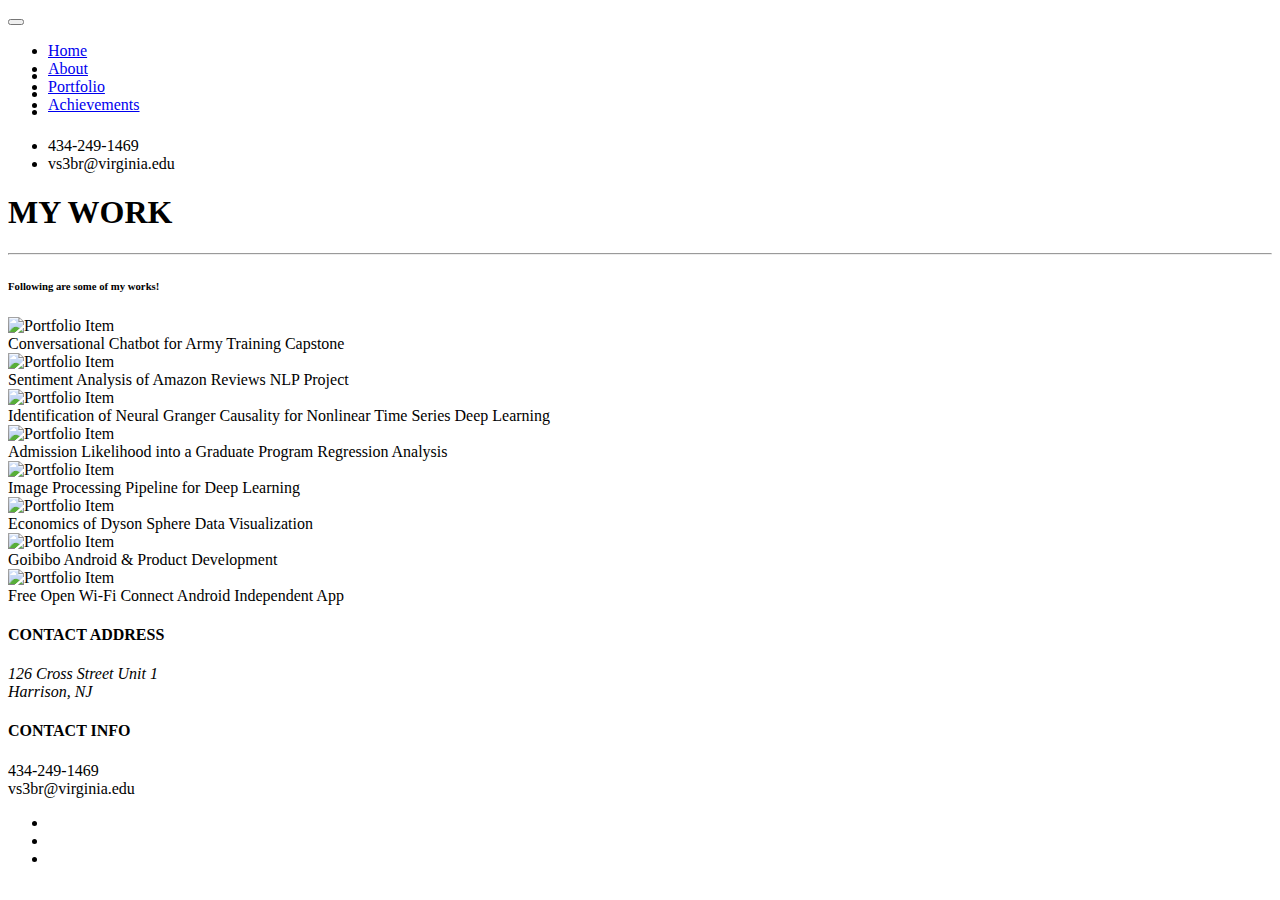
==== projects.html @ 9d9af8ad "some title related changes" ====
<!doctype html>
<html class="no-js" lang="">

<head>
    <meta charset="utf-8">
    <title>Vaibhav Sharma</title>
    <meta name="description" content="">
    <meta name="msapplication-tap-highlight" content="yes" />
    <meta name="viewport" content="width=device-width, user-scalable=no, initial-scale=1, minimum-scale=1.0, maximum-scale=1.0" />

    <!-- Google professional Font -->
    <link href='https://fonts.googleapis.com/css?family=Ubuntu:300,400,500,700' rel='stylesheet' type='text/css'>
    <link href='https://fonts.googleapis.com/css?family=Lekton:400,700,400italic' rel='stylesheet' type='text/css'>

    <!--  Bootstrap 3-->
    <link rel="stylesheet" href="css/bootstrap.min.css">

    <!-- OWL Carousel -->
    <link rel="stylesheet" href="css/owl.carousel.css">
    <link rel="stylesheet" href="css/owl.theme.css">

    <!--  Slider -->
    <link rel="stylesheet" href="css/jquery.kenburnsy.css">

    <!-- Animate -->
    <link rel="stylesheet" href="css/animate.css">

    <!-- professional Icons Font -->
    <link rel="stylesheet" href="css/pe-icon-7-stroke.css">
    <link rel="stylesheet" href="css/iconmoon.css">
    <link rel="stylesheet" href="css/et-line.css">
    <link rel="stylesheet" href="css/ionicons.css">

    <!-- Magnific PopUp -->
    <link rel="stylesheet" href="css/magnific-popup.css">

    <!-- Tabs -->
    <link rel="stylesheet" type="text/css" href="css/tabs.css" />
    <link rel="stylesheet" type="text/css" href="css/tabstyles.css" />

    <!-- Loader Style -->
    <link rel="stylesheet" href="css/loader-1.css">

    <!-- Costum Styles -->
    <link rel="stylesheet" href="css/main.css">
    <link rel="stylesheet" href="css/responsive.css">

       <!-- Favicon -->
    <link rel="icon" type="image/ico" href="subweb/img/vaibhav.jpg">

    <!-- Modernizer & Respond js -->
    <script src="js/vendor/modernizr-2.8.3-respond-1.4.2.min.js"></script>
</head>

<body>

    <!-- Preloader -->
    <div class="cover"></div>

    <div class="header">
        <div class="container">
            <div class="logo">
                <a href="index.html">
                    <!-- <img src="img/logo.png" alt="Logo"> -->
                </a>
            </div>
            
            <!-- Menu Hamburger (Default) -->
            <button class="main-menu-indicator" id="open-button">
                <span class="line"></span>
            </button>
            
            <div class="menu-wrap" style="background-image: url(../img/nav_bg.jpg)">
                <div class="menu-content">
                    <div class="navigation">
                        <span class="pe-7s-close close-menu" id="close-button"></span>
                    </div>
                    <nav class="menu">
                        <div class="menu-list">
                            <ul>
                                <li class="menu-item-has-children"><a href="../index.html">Home</a>
                                </li>
                                <li><a href="../subweb/about-us.html">About</a></li>
                                <li><a href="../projects.html">Portfolio</a></li>
                                <li><a href="../achievements.html">Achievements</a></li>
                                <!--<li class="menu-item-has-children"><a href="#">Hobbies</a>
                                    <ul class="sub-menu">
                                        <li><a href="../sketches.html">-Sketches</a></li>
                                        <li><a href="../ideas.html">-Product Ideas</a></li>
                                        <li><a href="../racing.html">-Racing</a></li>
                                    </ul>
                                </li>-->
                                <!-- <li class="menu-item-has-children"><a href="#">Hobbies</a>
                                    <ul class="sub-menu">
                                        <li><a href="../portfolio-2column.html">-Sketches</a></li>
                                        <li><a href="../portfolio-masonry.html">-Product Ideas</a></li>
                                        <li><a href="../portfolio-3column.html">-Racing</a></li>
                                    </ul>
                                </li> -->
                                <!-- <li class="menu-item-has-children"><a href="#">Blog</a>
                                    <ul class="sub-menu">
                                        <li><a href="blog.html">Blog Default</a></li>
                                        <li><a href="blog-timeline.html">Blog Timeline</a></li>
                                        <li><a href="single-blog.html">Blog Single</a></li>
                                    </ul>
                                </li> -->
                                <!-- <li><a href="contact.html">Contact</a></li> -->
                            </ul>
                        </div>
                    </nav>

                    <div class="hidden-xs" style="margin-top: -5%;">
                        <div class="menu-social-media">
                            <ul>
                               <li><a href="https://www.linkedin.com/in/vaibhav47sharma/" target="_blank"><i class="iconmoon-linkedin2"></i></a></li>
                                <li><a href="https://github.com/Vaibhav47Sharma" target="_blank"><i class="iconmoon-github"></i></a></li>
                                <li><a href="https://www.facebook.com/profile.php?id=100001682479390" target="_blank"><i class="iconmoon-facebook"></i></a></li>
                            </ul>
                        </div>

                        <div class="menu-information">
                            <ul>
                                <li>434-249-1469</li>
                                <li>vs3br@virginia.edu</li>
                            </ul>
                        </div>
                    </div>
                </div>
            </div>
            <!-- End of Menu Hamburger (Default) -->

        </div>
    </div>

    <div class="container margin-top">
        <div class="main-title">
            <h1>MY WORK</h1>
            <hr>
            <h6>Following are some of my works!</h6>
        </div>
        <div class="portfolio-wrapper">
            
            
            <div class="js-masonry">
                <div class="row" id="work-grid">
                    <!-- Begin of Thumbs Portfolio -->
                    <div class="col-md-4 col-sm-4 col-xs-12 mix professional">
                        <div class="img home-portfolio-image">
                            <img src="projects/img/ARL.jpg" height="400" width="500" alt="Portfolio Item">
                            <div class="overlay-thumb">
                                <a href="javascript:void(0)" class="like-product">
                                    <!-- <i class="ion-ios-heart-outline"></i>
                                    <span class="like-product">Liked</span>
                                    <span class="output">250</span> -->
                                </a>
                                <div class="details">
                                    <span class="title">Conversational Chatbot for Army Training</span>
                                    <span class="info">Capstone</span>
                                </div>
                                <span class="btnBefore"></span>
                                <span class="btnAfter"></span>
                                <a class="main-portfolio-link" href="projects/project1.html"></a>
                            </div>
                        </div>
                    </div>
                    <div class="col-md-4 col-sm-4 col-xs-12 mix professional">
                        <div class="img home-portfolio-image">
                            <img src="projects/img/amazon.jpg" height="400" width="500" alt="Portfolio Item">
                            <div class="overlay-thumb">
                                <a href="javascript:void(0)" class="like-product">
                                    <!-- <i class="ion-ios-heart-outline"></i>
                                    <span class="like-product">Liked</span>
                                    <span class="output">60</span> -->
                                </a>
                                <div class="details">
                                    <span class="title">Sentiment Analysis of Amazon Reviews</span>
                                    <span class="info">NLP Project</span>
                                </div>
                                <span class="btnBefore"></span>
                                <span class="btnAfter"></span>
                                <a class="main-portfolio-link" href="projects/project2.html"></a>
                            </div>
                        </div>
                    </div>
                    <div class="col-md-4 col-sm-4 col-xs-12 mix professional">
                        <div class="img home-portfolio-image">
                            <img src="projects/img/deep-learning.jpg" height="400" width="500" alt="Portfolio Item">
                            <div class="overlay-thumb">
                                <a href="javascript:void(0)" class="like-product">
                                    <!-- <i class="ion-ios-heart-outline"></i>
                                    <span class="like-product">Liked</span>
                                    <span class="output">1060</span> -->
                                </a>
                                <div class="details">
                                    <span class="title">Identification of Neural Granger Causality for Nonlinear Time Series</span>
                                    <span class="info">Deep Learning</span>
                                </div>
                                <span class="btnBefore"></span>
                                <span class="btnAfter"></span>
                                <a class="main-portfolio-link" href="projects/project3.html"></a>
                            </div>
                        </div>
                    </div>
                    <div class="col-md-4 col-sm-4 col-xs-12 mix academic">
                        <div class="img home-portfolio-image">
                            <img src="projects/img/admit.jpg" height="400" width="500" alt="Portfolio Item">
                            <div class="overlay-thumb">
                                <a href="javascript:void(0)" class="like-product">
                                    <!-- <i class="ion-ios-heart-outline"></i>
                                    <span class="like-product">Liked</span>
                                    <span class="output">900</span> -->
                                </a>
                                <div class="details">
                                    <span class="title">Admission Likelihood into a Graduate Program</span>
                                    <span class="info">Regression Analysis</span>
                                </div>
                                <span class="btnBefore"></span>
                                <span class="btnAfter"></span>
                                <a class="main-portfolio-link" href="projects/project4.html"></a>
                            </div>
                        </div>
                    </div>
                    <div class="col-md-4 col-sm-4 col-xs-12 mix academic">
                        <div class="img home-portfolio-image">
                            <img src="projects/img/img-processing.jpeg" alt="Portfolio Item">
                            <div class="overlay-thumb">
                                <a href="javascript:void(0)" class="like-product">
                                   <!--  <i class="ion-ios-heart-outline"></i>
                                    <span class="like-product">Liked</span>
                                    <span class="output">979</span> -->
                                </a>
                                <div class="details">
                                    <span class="title">Image Processing Pipeline for Deep Learning</span>
                                    
                                </div>
                                <span class="btnBefore"></span>
                                <span class="btnAfter"></span>
                                <a class="main-portfolio-link" href="projects/project5.html"></a>
                            </div>
                        </div>
                    </div>
                    <div class="col-md-4 col-sm-4 col-xs-12 mix academic">
                        <div class="img home-portfolio-image">
                            <img src="projects/img/dyson-sphere.jpg" alt="Portfolio Item">
                            <div class="overlay-thumb">
                                <a href="javascript:void(0)" class="like-product">
                                    <!-- <i class="ion-ios-heart-outline"></i>
                                    <span class="like-product">Liked</span>
                                    <span class="output">1024</span> -->
                                </a>
                                <div class="details">
                                    <span class="title">Economics of Dyson Sphere</span>
                                    <span class="info">Data Visualization</span>
                                </div>
                                <span class="btnBefore"></span>
                                <span class="btnAfter"></span>
                                <a class="main-portfolio-link" href="projects/project6.html"></a>
                            </div>
                        </div>
                    </div>
                    
                    <div class="col-md-4 col-sm-4 col-xs-12 mix academic">
                        <div class="img home-portfolio-image">
                            <img src="projects/img/goibibo.jpg" alt="Portfolio Item">
                            <div class="overlay-thumb">
                                <a href="javascript:void(0)" class="like-product">
                                </a>
                                <div class="details">
                                    <span class="title">Goibibo</span>
                                    <span class="info">Android & Product Development</span>
                                </div>
                                <span class="btnBefore"></span>
                                <span class="btnAfter"></span>
                                <a class="main-portfolio-link" href="projects/project7.html"></a>
                            </div>
                        </div>
                    </div>
                    
                    <div class="col-md-4 col-sm-4 col-xs-12 mix personal">
                        <div class="img home-portfolio-image">
                            <img src="projects/img/wifi.jpg" alt="Portfolio Item">
                            <div class="overlay-thumb">
                                <a href="javascript:void(0)" class="like-product">
                                </a>
                                <div class="details">
                                    <span class="title">Free Open Wi-Fi Connect</span>
                                    <span class="info">Android Independent App</span>
                                </div>
                                <span class="btnBefore"></span>
                                <span class="btnAfter"></span>
                                <a class="main-portfolio-link" href="projects/project8.html"></a>
                            </div>
                        </div>
                    </div>
                    
                </div>
            </div>
            <!-- <div class="load-more">
                <a href="javascript:void(0)" id="load-more"><i class="icon-refresh"></i></a>
            </div> -->
        </div>
    </div>
<!--     <div class="container margin-top">
        <div class="newsletter">
            <div class="col-md-6">
                <div class="row">
                    <div class="newsletter-left">
                        <div class="newsletter-left-inner">
                            <h1>STAY INFORMED <br> WITH OUR <b>NEWSLETTER</b></h1>
                        </div>
                    </div>
                </div>
            </div>
            <div class="col-md-6">
                <div class="row">
                    <div class="newsletter-right" style="background: url(img/newsletter-bg.jpg)">
                        <div class="newsletter-right-inner">
                            <form>
                                <input type="text" name="newsletter" placeholder="ENTER YOUR EMAIL">
                                <input type="submit" value="SUBSCRIBE">
                            </form>
                        </div>
                    </div>
                </div>
            </div>
        </div>
    </div> -->
    <div class="footer margin-top">
        <div class="container">
            <div class="row">
                    <div class="col-md-2 col-sm-4 col-xs-12">
                        <div class="footer-inner">
                            <div class="footer-content">
                                <h4>CONTACT ADDRESS</h4>
                                    <address>126 Cross Street Unit 1<br>
                                    Harrison, NJ<br>
                                    </address>
                            </div>
                        </div>
                    </div>

                    <div class="col-md-2 col-md-push-8 col-sm-4 col-xs-12">
                        <div class="footer-inner">
                            <div class="footer-content">
                               <h4>CONTACT INFO</h4>
                                <p>
                                    434-249-1469 <br>
                                    vs3br@virginia.edu<br>
                                </p>
                            </div>
                        </div>
                    </div>

                    <div class="col-md-4 col-sm-4 col-xs-12">
                        <div class="footer-inner">
                            <div class="footer-content">
                            <ul class="social-media">
                                <li><a href="https://www.linkedin.com/in/vaibhav47sharma/" target="_blank"><i class="iconmoon-linkedin2"></i></a></li>
                                <li><a href="https://github.com/Vaibhav47Sharma" target="_blank"><i class="iconmoon-github"></i></a></li>
                                <li><a href="https://www.facebook.com/profile.php?id=100001682479390" target="_blank"><i class="iconmoon-facebook"></i></a></li>
                            </ul>
                            <!-- <span class="copyright-mark">&copy; 2015 OAK, ALL RIGHTS RESERVED</span>
                            </div> -->
                        </div>
                    </div>
            </div>
        </div>
    </div>
    <a href="javascript:void(0)" class="scroll-top" id="scroll-top"><i class="pe-7s-angle-up"></i></a>

    <script src="js/vendor/jquery-1.11.2.min.js"></script>
    <script data-pace-options='{ "ajax": false }' src="js/vendor/pace.min.js"></script>
    <script src="js/vendor/bootstrap.min.js"></script>
    <script src="js/vendor/classie.js"></script>
    <script src="js/vendor/isotope.pkgd.min.js"></script>
    <script src="js/vendor/jquery.velocity.min.js"></script>
    <script src="js/vendor/jquery.kenburnsy.min.js"></script>
    <script src="js/vendor/textslide.js"></script>
    <script src="js/vendor/imagesloaded.pkgd.min.js"></script>
    <script src="js/vendor/tabs.js"></script>
    <script src="js/ef-slider.js"></script>    
    <script src="js/vendor/owl.carousel.min.js"></script>
    <script src="js/vendor/jquery.magnific-popup.min.js"></script>
    <script src="js/vendor/jquery.social-buttons.min.js"></script>
    <script src="js/vendor/wow.min.js"></script>
    <script src="js/main.js"></script>
    <script src="js/ajax.js"></script>
</body>
</html>
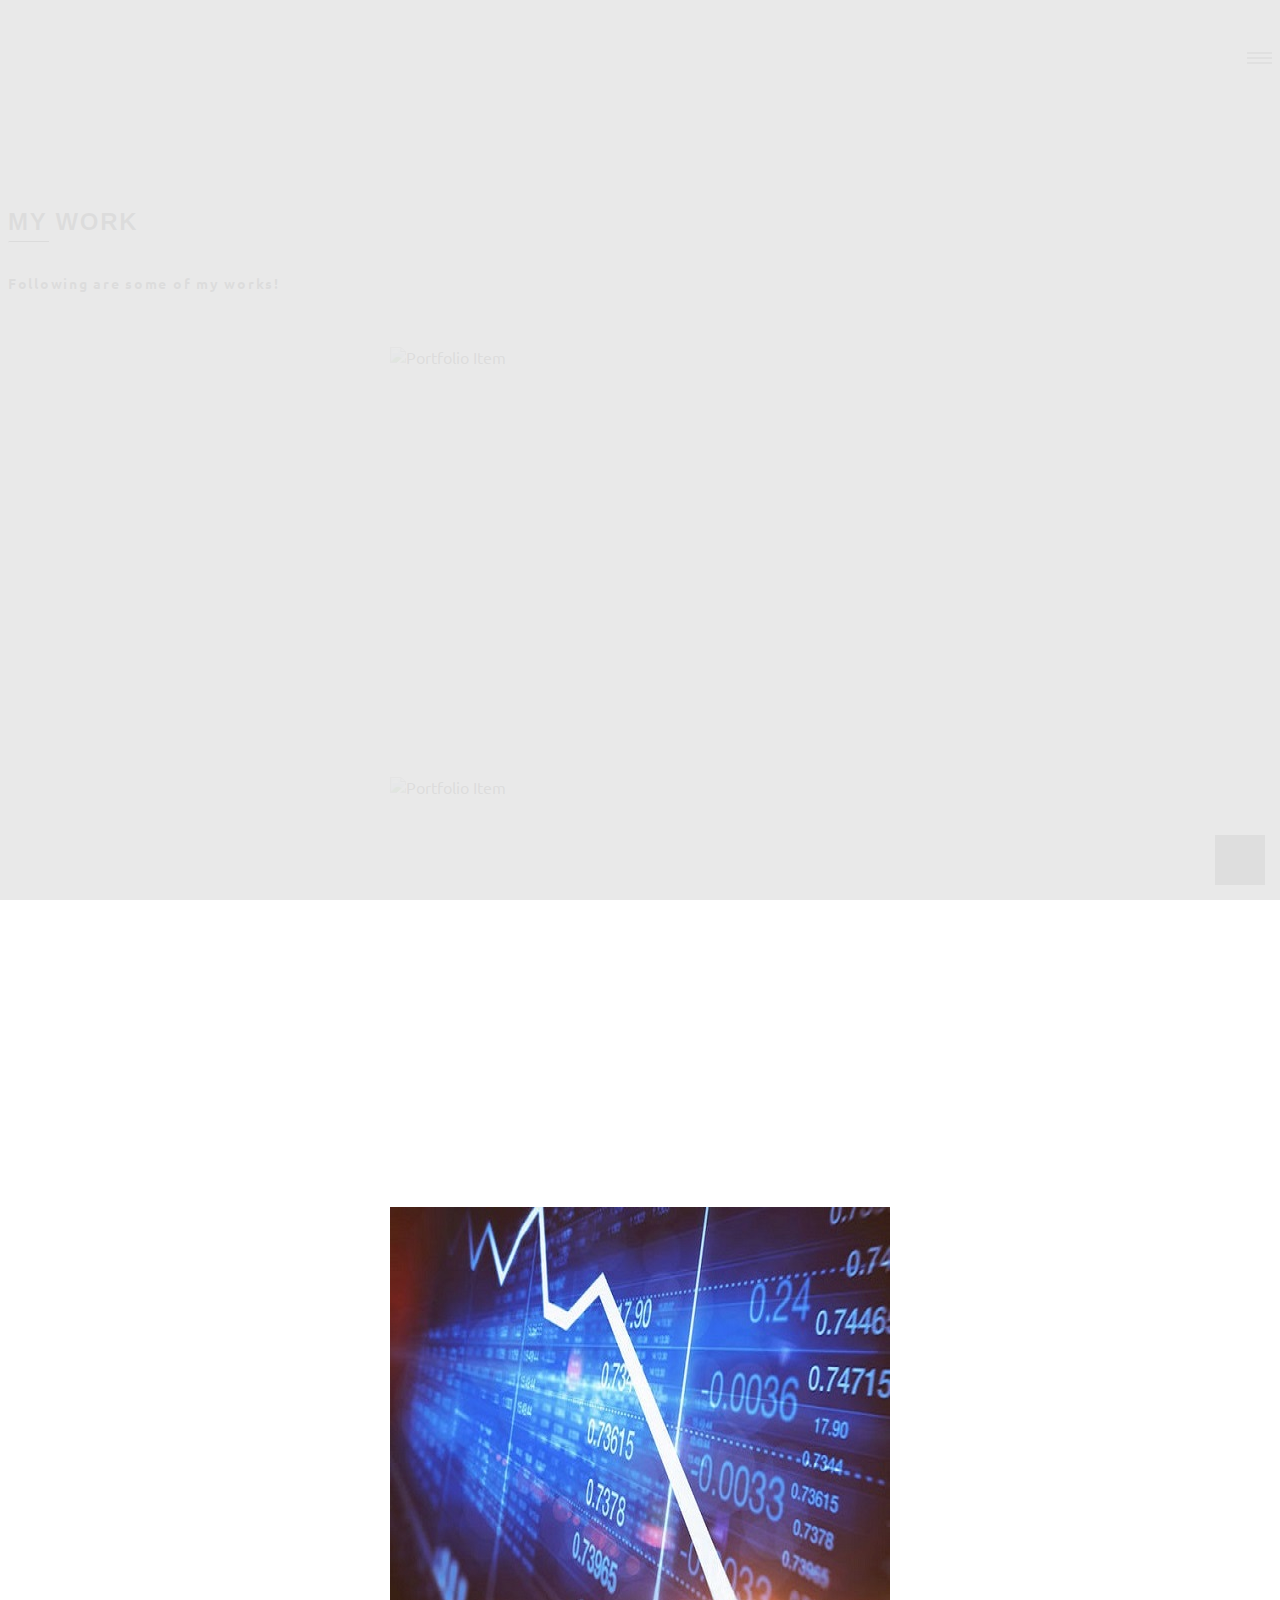
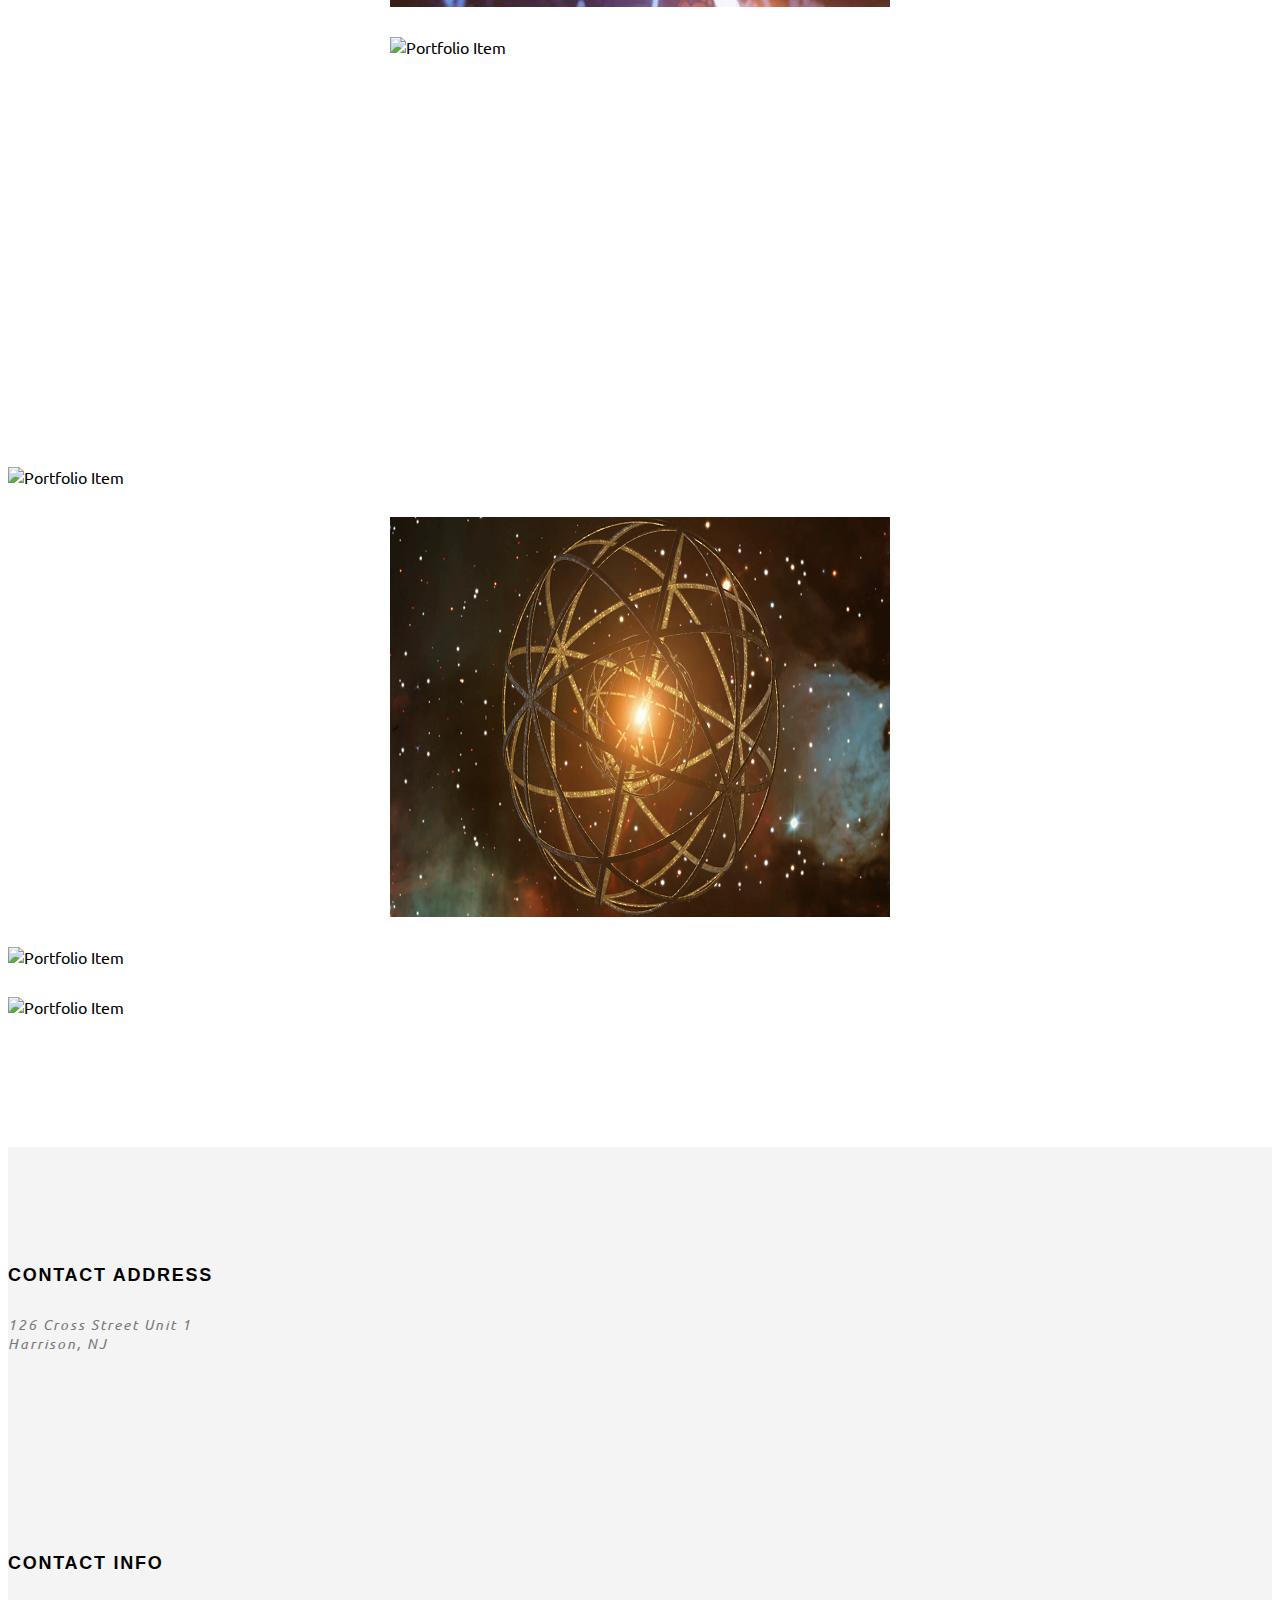
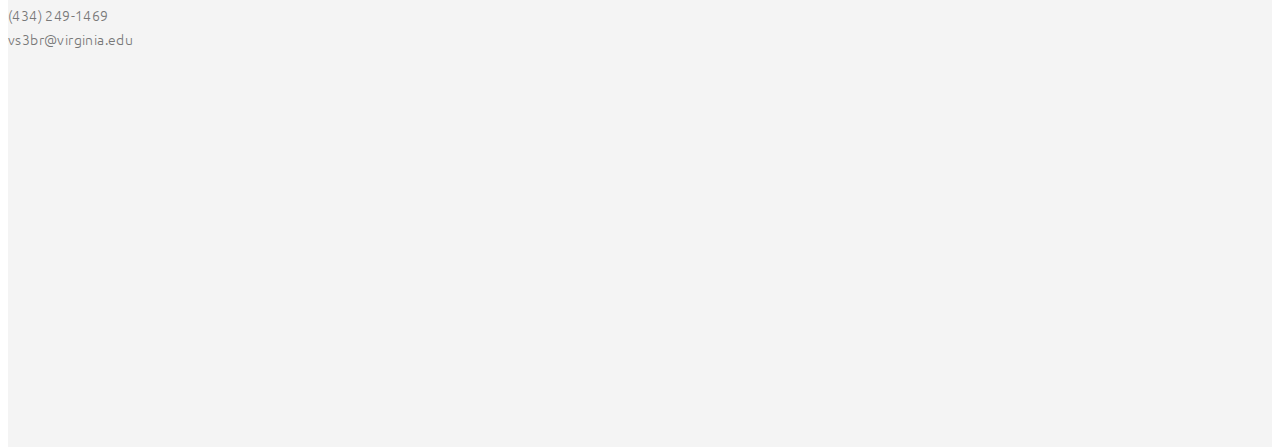
==== commit af657f26: "changes from feedback" ====
--- a/projects.html
+++ b/projects.html
@@ -114,13 +114,13 @@
                             <ul>
                                <li><a href="https://www.linkedin.com/in/vaibhav47sharma/" target="_blank"><i class="iconmoon-linkedin2"></i></a></li>
                                 <li><a href="https://github.com/Vaibhav47Sharma" target="_blank"><i class="iconmoon-github"></i></a></li>
-                                <li><a href="https://www.facebook.com/profile.php?id=100001682479390" target="_blank"><i class="iconmoon-facebook"></i></a></li>
+                                <!--<li><a href="https://www.facebook.com/profile.php?id=100001682479390" target="_blank"><i class="iconmoon-facebook"></i></a></li>-->
                             </ul>
                         </div>
 
                         <div class="menu-information">
                             <ul>
-                                <li>434-249-1469</li>
+                                <li>(434) 249-1469</li>
                                 <li>vs3br@virginia.edu</li>
                             </ul>
                         </div>
@@ -173,7 +173,7 @@
                                     <span class="output">60</span> -->
                                 </a>
                                 <div class="details">
-                                    <span class="title">Sentiment Analysis of Amazon Reviews</span>
+                                    <span class="title">Using NLP and ML for Sentiment Analysis of Amazon Reviews</span>
                                     <span class="info">NLP Project</span>
                                 </div>
                                 <span class="btnBefore"></span>
@@ -192,7 +192,7 @@
                                     <span class="output">1060</span> -->
                                 </a>
                                 <div class="details">
-                                    <span class="title">Identification of Neural Granger Causality for Nonlinear Time Series</span>
+                                    <span class="title">Identification of Neural Granger Causality for Nonlinear Financial Time Series</span>
                                     <span class="info">Deep Learning</span>
                                 </div>
                                 <span class="btnBefore"></span>
@@ -249,7 +249,7 @@
                                     <span class="output">1024</span> -->
                                 </a>
                                 <div class="details">
-                                    <span class="title">Economics of Dyson Sphere</span>
+                                    <span class="title">Economics of Dyson Sphere using D3.JS</span>
                                     <span class="info">Data Visualization</span>
                                 </div>
                                 <span class="btnBefore"></span>
@@ -344,7 +344,7 @@
                             <div class="footer-content">
                                <h4>CONTACT INFO</h4>
                                 <p>
-                                    434-249-1469 <br>
+                                    (434) 249-1469 <br>
                                     vs3br@virginia.edu<br>
                                 </p>
                             </div>
@@ -357,7 +357,7 @@
                             <ul class="social-media">
                                 <li><a href="https://www.linkedin.com/in/vaibhav47sharma/" target="_blank"><i class="iconmoon-linkedin2"></i></a></li>
                                 <li><a href="https://github.com/Vaibhav47Sharma" target="_blank"><i class="iconmoon-github"></i></a></li>
-                                <li><a href="https://www.facebook.com/profile.php?id=100001682479390" target="_blank"><i class="iconmoon-facebook"></i></a></li>
+                                <!--<li><a href="https://www.facebook.com/profile.php?id=100001682479390" target="_blank"><i class="iconmoon-facebook"></i></a></li>-->
                             </ul>
                             <!-- <span class="copyright-mark">&copy; 2015 OAK, ALL RIGHTS RESERVED</span>
                             </div> -->
--- a/css/main.css
+++ b/css/main.css
@@ -0,0 +1,3114 @@
+/*
+    Name: OAK
+    Version: 1.1
+    Author: EliteFingers
+    Author URI: http://www.elitefingers.com
+*/
+
+/* =Table of Contents
+--------------------------------------------------------------
+    /* =Common Styles
+    /* =Typography
+    /* =General
+    /* =Buttons
+    /* =Preloader
+    /* =Header
+    /* =Full Width Slider
+    /* =Architecure Slider 
+    /* =Menu right
+    /* =Home Content
+    /* =Architecture Content
+    /* =Portfolio General
+    /* =Single Project
+    /* =Blog
+    /* =Contact
+    /* =Page Not Found
+    /* =Footer
+--------------------------------------------------------------
+
+
+/* =Common Styles
+-------------------------------------------------------------- */
+
+html {
+    -webkit-font-smoothing: antialiased;
+    -moz-osx-font-smoothing: grayscale;
+}
+body {
+    overflow-x: hidden !important;
+    -webkit-font-smoothing: antialiased;
+    font-family: 'Ubuntu', sans-serif;
+}
+::-webkit-scrollbar {
+    width: 10px;
+    height: 5px;
+    background-color: #eee;
+    -webkit-border-radius: 0;
+}
+::-webkit-scrollbar:hover {
+    width: 7px;
+}
+::-webkit-scrollbar-thumb {
+    background: #aeaeae;
+    -webkit-border-radius: 0;
+}
+::-webkit-scrollbar-thumb:hover,
+::-webkit-scrollbar-thumb:active {
+    background: #bbb;
+    cursor: pointer;
+}
+::-moz-selection {
+    background: #060606;
+    color: #fff;
+}
+::selection {
+    background: #060606;
+    color: #fff;
+}
+::-moz-selection {
+    background: #060606;
+    color: #fff;
+}
+::-webkit-input-placeholder {
+    color: #787878;
+    font-size: 14px;
+    letter-spacing: 1pt;
+    font-family: 'Ubuntu', sans-serif;
+}
+:-moz-placeholder {
+    /* Firefox 18- */
+    
+    color: #787878;
+    font-size: 14px;
+    letter-spacing: 1pt;
+    font-family: 'Ubuntu', sans-serif;
+}
+::-moz-placeholder {
+    /* Firefox 19+ */
+    
+    color: #787878;
+    font-size: 14px;
+    letter-spacing: 1pt;
+    font-family: 'Ubuntu', sans-serif;
+}
+:-ms-input-placeholder {
+    color: #787878;
+    font-size: 14px;
+    letter-spacing: 1pt;
+    font-family: 'Ubuntu', sans-serif;
+}
+/* =Typography
+-------------------------------------------------------------- */
+
+a {
+    color: #383838;
+    transition: all 0.5s;
+}
+a:focus {
+    outline: 0;
+}
+a:hover,
+a:focus {
+    color: #a9a9a9;
+    text-decoration: none;
+}
+a,
+a:visited {
+    font-weight: 400;
+    text-decoration: none;
+}
+em {
+    font-style: italic;
+}
+strong {
+    font-weight: 500;
+}
+small {
+    font-size: 0.8em;
+}
+p {
+    color: #111111;
+    line-height: 24px;
+    font-size: 14px;
+    font-weight: 100;
+    clear: both;
+    letter-spacing: 0.4px;
+}
+hr {
+    width: 40px;
+    height: 1px;
+    background: #111111;
+    border-top: 0;
+    margin-top: 0px;
+    margin-bottom: 20px;
+    clear: both;
+    float: left;
+}
+h1 {
+    font-size: 24px;
+    font-weight: bold;
+}
+h2 {
+    font-size: 22px;
+}
+h3 {
+    font-size: 20px;
+}
+h4 {
+    font-size: 18px;
+}
+h5 {
+    font-size: 16px;
+}
+h6 {
+    font-size: 14px;
+}
+h1,
+h2,
+h3,
+h4,
+h5,
+h6 {
+    font-family: 'Arial', sans-serif;
+    letter-spacing: 1.3pt;
+    color: #111111;
+    clear: both;
+    padding-bottom: 5px;
+}
+b {
+    font-weight: 900;
+}
+blockquote {
+    margin: 30px 0 30px;
+    padding: 0 0 0 20px;
+    font-size: 18px;
+    border-left: 4px solid #787878;
+    line-height: 25px;
+    font-weight: 100;
+    color: #787878;
+}
+blockquote p {
+    display: inline;
+}
+ul {
+    padding-left: 25px;
+}
+ul li {
+    list-style-type: inherit;
+}
+ul.list {
+    display: block;
+    line-height: 25px;
+}
+ul.sublist {
+    padding-left: 35px;
+}
+/* =General
+-------------------------------------------------------------- */
+
+.clearfix {
+    clear: both;
+}
+.seperate {
+    clear: both;
+    height: 35px;
+}
+.img-center {
+    display: block;
+    margin: auto;
+}
+.image-cover {
+    background-size: cover !important;
+}
+.no-padding {
+    padding: 0;
+}
+.no-margin {
+    margin: 0;
+}
+.margin-top {
+    margin-top: 100px;
+}
+.margin-bottom {
+    margin-bottom: 100px;
+}
+.seperate {
+    height: 100px;
+    clear: both;
+}
+.main-title {
+    clear: both;
+    margin-bottom: 50px;
+}
+.main-title.near-content {
+    margin-bottom: 22px;
+}
+.main-title h1 {
+    font-size: 24px;
+    font-weight: 700;
+    margin: 0;
+}
+.main-title h6 {
+    font-family: 'Ubuntu', sans-serif;
+}
+.slogan {
+    display: block;
+    font-size: 14px;
+    text-align: center;
+}
+.second-title {
+    padding: 100px 0 90px 0;
+}
+.second-title h1 {
+    font-size: 18px;
+    font-weight: 700;
+    text-align: left;
+    margin: 0;
+}
+.second-title hr {
+    width: 22px;
+    height: 2px;
+    background: #56c8d4;
+    float: left;
+}
+.second-title .slogan {
+    display: block;
+    float: left;
+    clear: both;
+}
+.pagination-ef {
+    float: right;
+    padding: 0;
+}
+.pagination-ef li a, .pagination-ef li span.page-numbers {
+    color: #111111;
+    font-weight: 100;
+    font-size: 18px;
+    font-family: 'Arial', sans-serif;
+    border: 1px solid #f4f4f4;
+    display: inline-block;
+    width: 100%;
+}
+.pagination-ef li a:hover {
+    color: #333;
+    background-color: #a9a9a9;
+}
+.pagination-ef li {
+    line-height: 48px;
+    width: 48px;
+    height: 48px;
+    display: inline-block;
+    text-align: center;
+}
+.pagination-ef li.current a, .pagination-ef li span.page-numbers.current {
+    background-color: #a9a9a9;
+}
+.pagination-ef i {
+    font-size: 30px;
+    display: inline-table;
+    vertical-align: middle;
+}
+.scroll-top {
+    position: fixed;
+    bottom: 15px;
+    right: 15px;
+    cursor: pointer;
+    width: 50px;
+    height: 50px;
+    background-color: #333;
+    text-align: center;
+    color: #fff;
+    z-index: 9;
+}
+.scroll-top i {
+    color: #fff;
+    font-size: 48px;
+}
+
+
+
+.animated {
+    -webkit-animation-duration: 1s;
+    animation-duration: 1s;
+    -webkit-animation-fill-mode: both;
+    animation-fill-mode: both;
+}
+.animated.infinite {
+    -webkit-animation-iteration-count: infinite;
+    animation-iteration-count: infinite;
+}
+.animated.hinge {
+    -webkit-animation-duration: 2s;
+    animation-duration: 2s;
+}
+
+/*the animation definition*/
+@-webkit-keyframes fadeInUp {
+    0% {
+        opacity: 0;
+        -webkit-transform: translate3d(0, 80px, 0);
+        transform: translate3d(0, 80px, 0)
+    }
+    100% {
+        opacity: 1;
+        -webkit-transform: none;
+        transform: none
+    }
+}
+@keyframes fadeInUp {
+    0% {
+        opacity: 0;
+        -webkit-transform: translate3d(0, 80px, 0);
+        -ms-transform: translate3d(0, 80px, 0);
+        transform: translate3d(0, 80px, 0)
+    }
+    100% {
+        opacity: 1;
+        -webkit-transform: none;
+        -ms-transform: none;
+        transform: none
+    }
+}
+.fadeInUp {
+    -webkit-animation-name: fadeInUp;
+    animation-name: fadeInUp
+}
+
+/*Parallax Move*/
+.parallax-move{
+    overflow: hidden;
+}
+.parallax-move img {
+  position: relative;
+  z-index: 4;
+  max-width: 100%;
+  -webkit-transform-origin: 50% 50%;
+  -moz-transform-origin: 50% 50%;
+  -ms-transform-origin: 50% 50%;
+  -o-transform-origin: 50% 50%;
+  transform-origin: 50% 50%;
+  -webkit-transition: opacity 0.3s ease-out, -webkit-transform 0.2s ease-out;
+  -moz-transition: opacity 0.3s ease-out, -moz-transform 0.2s ease-out;
+  -o-transition: opacity 0.3s ease-out, -o-transform 0.2s ease-out;
+  transition: opacity 0.3s ease-out, transform 0.2s ease-out;
+}
+
+/* =Buttons
+-------------------------------------------------------------- */
+
+.btn {
+    letter-spacing: 1.5pt;
+    border-radius: 0;
+    font-weight: 400;
+}
+.btn-1 {
+    clear: both;
+    margin-top: 45px;
+    border: 1px solid #c5c5c5;
+    color: #909090;
+    padding: 10px 20px 10px 20px;
+    text-transform: uppercase;
+    font-weight: 700;
+}
+.btn-1:hover {
+    border: 1px solid #56c8d4;
+    box-shadow: 200px 0 0 0 #56c8d4 inset;
+    color: #fff;
+}
+
+/* =Preloader
+-------------------------------------------------------------- */
+
+.cover {
+    position: fixed;
+    left: 0px;
+    top: 0px;
+    width: 100%;
+    height: 100%;
+    z-index: 99999;
+    background: rgba(232, 232, 232, 0.95);
+}
+
+/* =Header
+-------------------------------------------------------------- */
+
+.header {
+    height: 100px;
+    width: 100%;
+    background: #fff;
+    z-index: 9;
+    position: relative;
+}
+.logo {
+    float: left;
+    line-height: 100px;
+}
+
+a>span.site-name{
+    text-transform: uppercase;
+    letter-spacing: 1px;
+    font-weight: bold;
+    font-size: 16px;
+}
+a:hover>span.site-name{
+    color: #333;
+}
+
+.logo h1 {
+    line-height: 100px;
+}
+
+/*Slider Home*/
+.slider-wrapper {
+    position: relative;
+}
+.slider-images-wrapper {
+    z-index: -1;
+}
+.slider-description {
+    position: absolute;
+    top: 45%;
+    width: 100%;
+    max-width: 100%;
+}
+.slider-description-inner {
+    margin-left: 6%;
+}
+.slider-description-inner h1 {
+    font-family: 'Arial';
+    font-size: 60px;
+    letter-spacing: 8px;
+}
+.slider-description-inner h1 span {
+    font-family: 'Arial';
+    background: #a9a9a9;
+    padding: 22px;
+    font-weight: 100;
+    margin-left: 10px;
+    line-height: 80px;
+}
+.cd-intro {
+    float: left;
+    margin-left: 6%;
+}
+.cd-headline {
+    font-size: 30px;
+    margin-top: 40px;
+    color: #000;
+    font-weight: 100;
+    letter-spacing: 3pt;
+}
+.cd-words-wrapper {
+    display: inline-block;
+    position: relative;
+}
+.cd-words-wrapper b {
+    display: inline-block;
+    position: absolute;
+    white-space: nowrap;
+    left: 0;
+    top: 0;
+    font-weight: normal;
+}
+.cd-words-wrapper b.is-visible {
+    position: relative;
+}
+.no-js .cd-words-wrapper b {
+    opacity: 0;
+}
+.no-js .cd-words-wrapper b.is-visible {
+    opacity: 1;
+}
+/* Text Slider Clip */
+.cd-headline.clip span {
+    display: inline-block;
+    padding: .2em 0;
+}
+.cd-headline.clip .cd-words-wrapper {
+    overflow: hidden;
+    vertical-align: top;
+}
+.cd-headline.clip .cd-words-wrapper::after {
+    /* line */
+    content: '';
+    position: absolute;
+    top: 0;
+    right: 0;
+    width: 1px;
+    height: 100%;
+    background-color: #000;
+}
+.cd-headline.clip b {
+    font-family: 'Arial', sans-serif;
+    opacity: 0;
+}
+.cd-headline.clip b.is-visible {
+    opacity: 1;
+}
+.header-page {
+    position: relative;
+    min-height: 450px;
+}
+.header-page .inner-content {
+    padding: 25px;
+    background: rgba(255, 255, 255, 0.8);
+    display: table;
+    height: 410px;
+    width: calc(100% - 40px);
+    margin-top: 20px;
+    margin-left: 20px;
+}
+.header-page .inner-content.dribble-header {
+    height: 220px;
+}
+.header-page .inner-content .header-content {
+    display: table-cell;
+    vertical-align: middle;
+}
+.header-page .inner-content .header-content h1 {
+    text-align: center;
+    font-size: 60px;
+    font-family: 'Arial', sans-serif;
+}
+.header-page .inner-content .header-content hr {
+    float: none;
+}
+.header-page .inner-content .header-content p {
+    text-align: center;
+    font-size: 18px;
+}
+/* =Full Width Slider
+-------------------------------------------------------------- */
+
+.has-slider {
+    position: absolute;
+    background: transparent;
+}
+svg {
+    display: block;
+    overflow: visible;
+}
+.architecture-slider-menu {
+    position: fixed;
+    width: 100%;
+    z-index: 4;
+}
+.slider-container {
+    position: relative;
+    height: 100%;
+    -webkit-user-select: none;
+    -moz-user-select: none;
+    -ms-user-select: none;
+    user-select: none;
+    cursor: all-scroll;
+}
+.slider-control {
+    z-index: 2;
+    position: absolute;
+    top: 0;
+    width: 12%;
+    height: 100%;
+    transition: opacity 0.3s;
+    will-change: opacity;
+    opacity: 0;
+}
+.slider-control.inactive:hover .slider-control:not(.inactive):hover {
+    opacity: 1;
+}
+.slider-control.left {
+    left: 0;
+    cursor: url(../img/slider-left.png), auto;
+}
+.slider-control.right {
+    right: 0;
+    cursor: url(../img/slider-right.png), auto;
+}
+.slider-pagi {
+    position: absolute;
+    z-index: 3;
+    right: 0;
+    bottom: 2rem;
+    -webkit-transform: translateX(-50%);
+    transform: translateX(-50%);
+    font-size: 0;
+    list-style-type: none;
+    padding: 0;
+    margin: 0;
+}
+.slider-pagi__elem {
+    position: relative;
+    display: block;
+    vertical-align: top;
+    width: 10px;
+    height: 10px;
+    margin: 14px 0.5rem;
+    border: 1px solid #111111;
+    cursor: pointer;
+    border-radius: 50%;
+}
+.slider-pagi__elem:before {
+    content: "";
+    position: absolute;
+    left: 50%;
+    top: 50%;
+    width: 5px;
+    height: 5px;
+    background: #111111;
+    border-radius: 50%;
+    transition: -webkit-transform 0.3s;
+    transition: transform 0.3s;
+    -webkit-transform: translate(-50%, -50%) scale(0);
+    transform: translate(-50%, -50%) scale(0);
+}
+.slider-pagi__elem.active:before,
+.slider-pagi__elem:hover:before {
+    -webkit-transform: translate(-50%, -50%) scale(1);
+    transform: translate(-50%, -50%) scale(1);
+}
+.slider {
+    z-index: 1;
+    position: relative;
+    height: 100%;
+}
+.slider.animating {
+    transition: -webkit-transform 0.5s;
+    transition: transform 0.5s;
+    will-change: transform;
+}
+.slider.animating .slide__bg {
+    transition: -webkit-transform 0.5s;
+    transition: transform 0.5s;
+    will-change: transform;
+}
+.slide {
+    position: absolute;
+    top: 0;
+    width: 100%;
+    height: 100%;
+    overflow: hidden;
+}
+.slide.active .slide__overlay,
+.slide.active .slide__text {
+    opacity: 1;
+    -webkit-transform: translateX(0);
+    transform: translateX(0);
+}
+.slide__bg {
+    position: absolute;
+    top: 0;
+    left: -50%;
+    width: 100%;
+    height: 100%;
+    background-size: cover;
+    will-change: transform;
+}
+.slider .slide:nth-child(1) {
+    left: 0;
+}
+.slider .slide:nth-child(1) .slide__bg {
+    left: 0;
+}
+.slider .slide .slide__overlay-path {
+    fill: #a9a9a9;
+}
+.slider .slide:nth-child(2) {
+    left: 100%;
+}
+.slider .slide:nth-child(3) {
+    left: 200%;
+}
+.slider .slide:nth-child(4) {
+    left: 300%;
+}
+.slider .slide:nth-child(5) {
+    left: 400%;
+}
+.slide:nth-child(6) {
+    left: 500%;
+}
+.slider .slide:nth-child(7) {
+    left: 600%;
+}
+.slider .slide:nth-child(8) {
+    left: 700%;
+}
+.slider .slide:nth-child(9) {
+    left: 800%;
+}
+.slider .slide:nth-child(10) {
+    left: 900%;
+}
+.slider .slide:nth-child(2) .slide__bg {
+    left: -50%;
+}
+.slider .slide:nth-child(3) .slide__bg {
+    left: -100%;
+}
+.slider .slide:nth-child(4) .slide__bg {
+    left: -150%;
+}
+.slider .slide:nth-child(5) .slide__bg {
+    left: -200%;
+}
+.slide:nth-child(6) .slide__bg {
+    left: -250%;
+}
+.slide:nth-child(7) .slide__bg {
+    left: -300%;
+}
+.slider .slide:nth-child(8) .slide__bg {
+    left: -350%;
+}
+.slider .slide:nth-child(9) .slide__bg {
+    left: -400%;
+}
+.slider .slide:nth-child(10) .slide__bg {
+    left: -450%;
+}
+.slide__text-link {
+    z-index: 5;
+    display: inline-block;
+    position: relative;
+    padding: 0.5rem;
+    cursor: pointer;
+    font-size: 2.3rem;
+    -webkit-perspective: 1000px;
+    perspective: 1000px;
+}
+.slide__text-desc {
+    margin-bottom: 30px;
+    text-transform: uppercase;
+}
+.slide__content {
+    position: absolute;
+    top: 0;
+    left: 0;
+    width: 100%;
+    height: 100%;
+}
+.slide__overlay {
+    position: absolute;
+    bottom: 0;
+    left: 0;
+    height: 100%;
+    min-height: 720px;
+    transition: -webkit-transform 0.5s 0.5s, opacity 0.2s 0.5s;
+    transition: transform 0.5s 0.5s, opacity 0.2s 0.5s;
+    will-change: transform, opacity;
+    -webkit-transform: translate3d(-20%, 0, 0);
+    transform: translate3d(-20%, 0, 0);
+    opacity: 0;
+}
+.slide__overlay path {
+    opacity: 0.9;
+}
+.slide__text {
+    position: absolute;
+    width: 28%;
+    bottom: 30%;
+    left: 12%;
+    color: #fff;
+    transition: -webkit-transform 0.5s 0.8s, opacity 0.5s 0.8s;
+    transition: transform 0.5s 0.8s, opacity 0.5s 0.8s;
+    will-change: transform, opacity;
+    -webkit-transform: translateY(-50%);
+    transform: translateY(-50%);
+    opacity: 0;
+}
+.slide__text-heading {
+    font-size: 48px;
+    font-family: 'Arial';
+    text-transform: uppercase;
+    font-weight: 800;
+    dispay: block;
+    width: 100%;
+    padding: 2px;
+    position: relative;
+    letter-spacing: 4.5pt;
+}
+span.border-text {
+    font-family: 'Arial';
+    font-weight: 100;
+    color: #fff;
+    border: 2px solid #fff;
+    padding: 15px;
+    margin-left: 10px;
+    margin-right: 10px;
+}
+.slide__text p {
+    font-size: 24px;
+    font-family: 'Arial', sans-serif;
+    padding-top: 30px;
+    line-height: 30px;
+    color: #111111;
+    font-weight: 400;
+}
+
+/* =Architecure Slider 
+-------------------------------------------------------------- */
+.arch-slider {
+    position: relative;
+}
+.arch-slider-content {
+    position: absolute;
+    max-width: 510px;
+    padding: 5% 7% 5% 7%;
+    left: 20px;
+    bottom: 20px;
+    background: rgba(255, 255, 255, 0.9);
+}
+.arch-slider-content p {
+    font-size: 60px;
+    font-weight: 100;
+    line-height: 60px;
+    font-family: 'Arial', sans-serif;
+    letter-spacing: 2.5pt;
+}
+.slider-controls {
+    position: absolute;
+    right: 10px;
+    bottom: 10px;
+}
+.slider-controls a {
+    font-size: 60px;
+    padding-left: 10px;
+    padding-right: 10px;
+    color: #111111;
+}
+.slider-controls a:hover,
+.slider-controls a i:hover {
+    color: #a9a9a9;
+}
+/* =Menu right
+-------------------------------------------------------------- */
+
+.navigation {
+    display: block;
+    position: absolute;
+    top: 30px;
+    width: 100%;
+    padding-right: 30px;
+    padding-left: 30px;
+}
+.close-menu {
+    color: #fff;
+    font-size: 60px;
+    cursor: pointer;
+    line-height: 49px;
+}
+.search-icon {
+    color: #fff;
+    font-size: 24px;
+    cursor: pointer;
+    float: right;
+    line-height: 54px;
+}
+.close-menu:hover,
+.search-icon:hover {
+    color: #a9a9a9;
+}
+/* search */
+.js-ui-search input[type="text"] {
+    -webkit-appearance: none;
+    outline: none;
+    border: none;
+    height: 20px;
+    line-height: 20px;
+}
+.js-ui-search input[type="text"]:focus {
+    -webkit-appearance: none;
+    outline: none;
+    border: none;
+}
+.search-wrap {
+    position: absolute;
+    right: 25px;
+    top: 11px;
+    display: block;
+    z-index: 1;
+    width: 25px;
+    height: 25px;
+    margin-left: 0;
+    padding: 0;
+    border: 2px solid #f7f7f7;
+    border-radius: 20px;
+    -moz-transition: all 0.25s ease 0.3s;
+    -o-transition: all 0.25s ease 0.3s;
+    -webkit-transition: all 0.25s ease;
+    -webkit-transition-delay: 0.3s;
+    transition: all 0.25s ease 0.3s;
+}
+.search-wrap:before {
+    top: 90%;
+    left: 90%;
+    width: 14px;
+    height: 2px;
+    background-color: #f7f7f7;
+    border-radius: 1px;
+    -moz-transition: width 0.15s ease 0.55s;
+    -o-transition: width 0.15s ease 0.55s;
+    -webkit-transition: width 0.15s ease;
+    -webkit-transition-delay: 0.55s;
+    transition: width 0.15s ease 0.55s;
+    -webkit-transform: rotate(45deg);
+    transform: rotate(45deg);
+    -webkit-transform-origin: top left;
+    transform-origin: top left;
+}
+.search-wrap input {
+    width: 100%;
+    color: #fff;
+    opacity: 0;
+    background-color: transparent;
+    transition: opacity 0.15s ease;
+}
+.eks {
+    display: block;
+    position: absolute;
+    top: 50%;
+    right: 0;
+    z-index: 20;
+    width: 30px;
+    height: 30px;
+    cursor: pointer;
+    -webkit-transform: translateY(-50%);
+    transform: translateY(-50%);
+}
+.eks:before,
+.eks:after {
+    right: 5px;
+    height: 2px;
+    width: 2px;
+    border-radius: 1px;
+    transition: all 0.25s ease;
+}
+.eks:before {
+    top: 3.3px;
+    background-color: white;
+    -webkit-transform: rotate(-45deg);
+    transform: rotate(-45deg);
+    -webkit-transform-origin: top right;
+    transform-origin: top right;
+    transition-delay: 0.1s;
+}
+.eks:after {
+    bottom: 3.3px;
+    background-color: white;
+    -webkit-transform: rotate(45deg);
+    transform: rotate(45deg);
+    -webkit-transform-origin: bottom right;
+    transform-origin: bottom right;
+    transition-delay: 0s;
+}
+.search-wrap.open {
+    width: 230px;
+    transition-delay: 0.1s;
+}
+.search-wrap.open:before {
+    width: 0px;
+    transition-delay: 0s;
+}
+.search-wrap.open input {
+    opacity: 1;
+    transition-delay: 0.15s;
+}
+.search-wrap.open input:focus {
+    border:0; 
+}
+.search-wrap.open ::-webkit-input-placeholder {
+    font-size: 12px;
+    text-transform: uppercase;
+    padding-left: 15px;
+}
+.search-wrap.open .eks:before,
+.search-wrap.open .eks:after {
+    width: 15px;
+    right: 12px;
+}
+.search-wrap.open .eks:before {
+    top: 9px;
+    transition-delay: 0.25s;
+}
+.search-wrap.open .eks:after {
+    bottom: 9px;
+    transition-delay: 0.3s;
+}
+.search-wrap:before,
+.eks:before,
+.eks:after {
+    content: "";
+    position: absolute;
+    display: block;
+}
+.menu-wrap a {
+    color: #fff;
+}
+.menu-wrap a:hover,
+.menu-wrap a:focus {
+    color: #a9a9a9;
+}
+.content-wrap {
+    -webkit-overflow-scrolling: touch;
+}
+.content {
+    position: relative;
+    background: #b4bad2;
+}
+.content::before {
+    position: fixed;
+    top: 0;
+    left: 0;
+    z-index: 10;
+    width: 100%;
+    height: 100%;
+    background: rgba(0, 0, 0, 0.3);
+    content: '';
+    opacity: 0;
+    -webkit-transform: translate3d(100%, 0, 0);
+    transform: translate3d(100%, 0, 0);
+    transition: opacity 0.4s, -webkit-transform 0s 0.4s;
+    transition: opacity 0.4s, transform 0s 0.4s;
+    transition-timing-function: cubic-bezier(0.7, 0, 0.3, 1);
+}
+/* Menu Button */
+.menu-button {
+    position: fixed;
+    right: 15px;
+    z-index: 1000;
+    margin: 1em;
+    padding: 0;
+    width: 2.5em;
+    height: 2.25em;
+    border: none;
+    text-indent: 2.5em;
+    font-size: 1.5em;
+    color: transparent;
+    background: transparent;
+    outline: 0;
+}
+.menu-button::before {
+    position: absolute;
+    top: 0.5em;
+    right: 0.5em;
+    bottom: 0.5em;
+    left: 0.5em;
+    background: linear-gradient(#373a47 20%, transparent 20%, transparent 40%, #373a47 40%, #373a47 60%, transparent 60%, transparent 80%, #373a47 80%);
+    content: '';
+}
+.menu-button:hover {
+    opacity: 0.6;
+}
+/* Close Button */
+.close-button {
+    width: 1em;
+    height: 1em;
+    position: absolute;
+    right: 0.5em;
+    top: 0.5em;
+    overflow: hidden;
+    text-indent: 1em;
+    font-size: 34px;
+    border: none;
+    background: transparent;
+    color: transparent;
+    outline: 0;
+}
+.close-button::before,
+.close-button::after {
+    content: '';
+    position: absolute;
+    width: 3px;
+    height: 100%;
+    top: 0;
+    left: 50%;
+    background: #bdc3c7;
+}
+.close-button::before {
+    -webkit-transform: rotate(45deg);
+    transform: rotate(45deg);
+}
+.close-button::after {
+    -webkit-transform: rotate(-45deg);
+    transform: rotate(-45deg);
+}
+.indicator-name {
+    position: absolute;
+    right: 30px;
+    top: 0;
+    line-height: 50px;
+    color: #111111;
+}
+.content-menu {
+    position: relative;
+}
+.menu-wrap {
+    position: fixed;
+    z-index: 9999;
+    width: 35%;
+    height: 100%;
+    right: 0;
+    top: 0;
+    background-color: #111;
+    background-position: center center;
+    background-size: cover;
+    font-size: 1.15em;
+    display: table;
+    -webkit-transform: translate3d(100%, 0, 0);
+    transform: translate3d(100%, 0, 0);
+    transition: -webkit-transform 0.4s;
+    transition: transform 0.4s;
+    transition-timing-function: cubic-bezier(0.7, 0, 0.3, 1);
+}
+.menu,
+.menu-list {
+    height: 100%;
+    display: table-cell;
+    vertical-align: middle;
+    padding-left: 35px
+}
+.menu-contact-information {
+    clear: both;
+}
+.menu-contact-information span {
+    padding-top: 10px;
+    padding-bottom: 50px;
+    display: block;
+    color: #fff;
+    font-size: 16px;
+    font-weight: 100;
+    letter-spacing: 2.5px;
+    text-align: right;
+}
+.menu-content {
+    padding-top: 30%;
+}
+.menu-list ul {
+    padding: 0;
+}
+.menu-list ul li {
+    display: block;
+    -webkit-transform: translate3d(0, 500px, 0);
+    transform: translate3d(0, 500px, 0);
+}
+.menu-list,
+.menu-list ul li {
+    transition: -webkit-transform 0s 0.4s;
+    transition: transform 0s 0.4s;
+    transition-timing-function: cubic-bezier(0.8, 0, 0.3, 1);
+}
+.menu-list ul li:nth-child(1) {
+    -webkit-transform: translate3d(250px, 0, 0);
+    transform: translate3d(250px, 0, 0);
+}
+.menu-list ul li:nth-child(2) {
+    -webkit-transform: translate3d(500px, 0, 0);
+    transform: translate3d(500px, 0, 0);
+}
+.menu-list ul li:nth-child(3) {
+    -webkit-transform: translate3d(1000px, 0, 0);
+    transform: translate3d(1000px, 0, 0);
+}
+.menu-list ul li:nth-child(4) {
+    -webkit-transform: translate3d(1500px, 0, 0);
+    transform: translate3d(1500px, 0, 0);
+}
+.menu-list ul li:nth-child(5) {
+    -webkit-transform: translate3d(2000px, 0, 0);
+    transform: translate3d(2000px, 0, 0);
+}
+.menu-list ul li:nth-child(6) {
+    -webkit-transform: translate3d(2500px, 0, 0);
+    transform: translate3d(2500px, 0, 0);
+}
+.menu-list ul li:nth-child(7) {
+    -webkit-transform: translate3d(3000px, 0, 0);
+    transform: translate3d(3000px, 0, 0);
+}
+.menu-list ul li a {
+    font-weight: 300;
+    font-size: 30px;
+    font-family: 'Arial', sans-serif;
+    text-transform: uppercase;
+    letter-spacing: 2.5pt;
+    transition: all 350ms cubic-bezier(0.215, .61, .215, 1);
+    -webkit-transition: all 350ms cubic-bezier(0.215, .61, .215, 1);
+    -moz-transition: all 350ms cubic-bezier(0.215, .61, .215, 1);
+    -o-transition: all 350ms cubic-bezier(0.215, .61, .215, 1);
+}
+ul.sub-menu {
+    position: relative;
+    display: none;
+
+}
+ul.sub-menu li {
+    padding: 0;
+    padding-bottom: 8px;
+    padding-top: 8px;
+    line-height: 10px !important;
+}
+ul.sub-menu li a {
+    font-size: 14px;
+    text-transform: none;
+}
+/* Shown menu */
+.show-menu .menu-wrap {
+    -webkit-transform: translate3d(0, 0, 0);
+    transform: translate3d(0, 0, 0);
+    transition: -webkit-transform 0.8s;
+    transition: transform 0.8s;
+    transition-timing-function: cubic-bezier(0.7, 0, 0.3, 1);
+}
+.show-menu .menu-list,
+.show-menu .menu-list ul li {
+    -webkit-transform: translate3d(0, 0, 0);
+    transform: translate3d(0, 0, 0);
+    transition: -webkit-transform 0.8s;
+    transition: transform 0.8s;
+    transition-timing-function: cubic-bezier(0.7, 0, 0.3, 1);
+}
+.show-menu .menu-list ul li {
+    transition-duration: 0.9s;
+    text-decoration: none;
+    line-height: 42px;
+}
+.show-menu .content::before {
+    opacity: 1;
+    transition: opacity 0.8s;
+    transition-timing-function: cubic-bezier(0.7, 0, 0.3, 1);
+    -webkit-transform: translate3d(0, 0, 0);
+    transform: translate3d(0, 0, 0);
+}
+.main-menu-indicator {
+    display: block;
+    border: none;
+    padding: 0;
+    cursor: pointer;
+    z-index: 1000;
+    height: 62px;
+    width: 25px;
+    background: transparent;
+    outline: 0;
+    float: right;
+    position: relative;
+    margin: 17px 0 17px 0;
+}
+.main-menu-indicator:hover {
+    border: 0;
+    box-shadow: none;
+}
+.main-menu-indicator>span {
+    transition: all 0.1s ease 0s;
+    display: block;
+    position: absolute;
+    width: 25px;
+    height: 2px;
+    top: 32px;
+    left: 0;
+    right: 0;
+    margin: auto;
+    background: #545454;
+}
+.main-menu-indicator>span:before,
+.main-menu-indicator>span:after {
+    transition: all 0.2s ease 0s;
+    position: absolute;
+    content: '';
+    width: 25px;
+    height: 2px;
+    background: #545454;
+    left: 0;
+}
+.main-menu-indicator>span:after {
+    top: -5px;
+}
+.main-menu-indicator>span:before {
+    bottom: -5px;
+}
+
+.main-menu-indicator.active>span {
+    background: transparent;
+}
+
+.main-menu-indicator.active>span:after {
+    top: 0;
+    transform: rotate(45deg);
+    -ms-transform: rotate(45deg);
+    -webkit-transform: rotate(45deg);
+    -moz-transform: rotate(45deg);
+    -webkit-transform-origin: center center;
+    -ms-transform-origin: center center;
+    transform-origin: center center;
+}
+
+.main-menu-indicator.active>span:before {
+    bottom: 0;
+    transform: rotate(-45deg);
+    -ms-transform: rotate(-45deg);
+    -webkit-transform: rotate(-45deg);
+    -moz-transform: rotate(-45deg);
+    -webkit-transform-origin: center center;
+    -ms-transform-origin: center center;
+    transform-origin: center center;
+}
+/* Social Menu */
+.menu-social-media {
+    position: absolute;
+    bottom: 100px;
+}
+.menu-social-media ul {
+    padding: 0;
+    padding-left: 50px;
+}
+.menu-social-media ul li {
+    padding-left: 15px;
+    padding-left: 15px;
+    display: inline;
+}
+/* Menu Information */
+.menu-information {
+    position: absolute;
+    bottom: 18px;
+}
+.menu-information p {
+    font-family: 'Arial', sans-serif;
+    color: #fff;
+    padding-left: 71px;
+    line-height: 18px;
+    font-weight: 600;
+    letter-spacing: 1px;
+}
+
+.menu-information ul {
+    padding: 0;
+    padding-left: 50px;
+}
+.menu-information ul li {
+    padding-left: 15px;
+    padding-right: 15px;
+    display: block;
+    list-style: none;
+    color: #fff;
+    letter-spacing: 2.5pt;
+    font-family: 'Arial', sans-serif;
+}
+.menu-information ul li span {
+    padding-right: 15px;
+}
+
+
+/* =Menu Version 2
+-------------------------------------------------------------- */
+
+.menu-wrap-2{
+    float: right;
+}
+
+.menu-wrap-2 ul{
+    padding:0;
+    margin-bottom:0; 
+}
+
+.menu-wrap-2 ul li{
+	position: relative;
+    display: inline-block;
+    font-size: 14px;
+    padding: 0 22px;
+    text-transform: uppercase;
+}
+
+.menu-wrap-2 ul li a{
+    letter-spacing: 2px;
+}
+
+.menu-wrap-2 ul.sub-menu li {
+    display: block;
+    padding: 8px;
+    padding-top: 10px;
+}
+
+.menu-wrap-2 ul.sub-menu li a{
+    line-height: normal;
+}
+
+
+/* =Home Content
+-------------------------------------------------------------- */
+.history-wrapper {
+    float: left;
+    width: 100%;
+}
+.history-wrapper article {
+    margin-top: 60px
+}
+.history-wrapper h4 {
+    font-family: 'Ubuntu';
+    font-weight: 400;
+    line-height: 24px;
+}
+/* Services */
+.services-home-page {
+    float: left;
+}
+.services-home-page h4 {
+    font-weight: 600;
+}
+.services-icon>span {
+    font-size: 36px;
+    padding-bottom: 24px;
+    clear: both;
+    float: left;
+}
+.services-icon>hr {
+    float: left;
+}
+/* News Letter*/
+.newsletter-left {
+    height: 325px;
+    width: 100%;
+    background-color: #a9a9a9;
+    display: table;
+    text-align: center;
+}
+.newsletter-left-inner {
+    display: table-cell;
+    vertical-align: middle;
+    padding-left: 12%;
+    padding-right: 12%;
+}
+.newsletter-left-inner h1 {
+    text-align: left;
+    font-size: 30px;
+    font-weight: 100;
+    color: #111111;
+    line-height: 40px;
+}
+.newsletter-right {
+    position: relative;
+    height: 325px;
+    width: 100%;
+    background-color: #a9a9a9;
+    display: table;
+    text-align: center;
+}
+.newsletter-right-inner {
+    position: absolute;
+    left: 50px;
+    top: 50px;
+    background: #fff;
+    width: calc(100% - 100px);
+    height: calc(100% - 100px);
+    padding: 60px;
+}
+.newsletter-right-inner input {
+    width: 100%;
+    height: 45px;
+    border: 0;
+    border: 1px solid #e6e6e6;
+    outline: 0;
+    padding-left: 20px;
+    padding-right: 20px;
+}
+.newsletter-right-inner input:focus {
+    border: 1px solid #a9a9a9;
+}
+.newsletter-right-inner input[type=submit] {
+    margin-top: 15px;
+    max-width: 175px;
+    margin: auto;
+    background: #a9a9a9;
+    border: 0;
+    margin-top: 30px;
+    color: #fff;
+    font-size: 18px;
+    letter-spacing: 1.5pt;
+}
+/* =Architecture Content
+-------------------------------------------------------------- */
+
+.architecture-content .box-over-image {
+    min-height: 660px;
+    margin-bottom: 30px;
+    width: 100%;
+    background-color: #383838;
+    display: -webkit-flex;
+    display: -ms-flexbox;
+    display: flex;
+    -webkit-align-items: center;
+    -ms-flex-align: center;
+    align-items: center;
+    -webkit-justify-content: center;
+    -ms-flex-pack: center;
+    justify-content: center;
+}
+.box-over-image-inner {
+    max-width: 430px;
+    background: #fff;
+    width: 100%;
+    padding: 11%;
+    margin-left: 20px;
+    margin-right: 20px;
+}
+.box-over-image-inner h1 {
+    font-weight: 400;
+    text-align: center;
+}
+.box-over-image-inner hr {
+    float: none;
+}
+.box-over-image-inner p {
+    text-align: center;
+}
+.tabs-wrapper {
+    background-color: #a9a9a9;
+    min-height: 330px;
+    width: 100%;
+    padding: 40px;
+    margin-bottom: 30px;
+}
+.tabs-wrapper h1 {
+    text-align: center;
+    font-weight: 400;
+    margin: 0;
+}
+.tabs-image {
+    margin-bottom: 30px;
+}
+.tabs-image img {
+    max-width: 100%;
+    height: auto;
+}
+
+.circle-image img{
+    max-width: 350px;
+    max-height: 350px;
+    height: auto;
+    display: block;
+    margin: auto;
+    outline: 3px solid #F1F1F1;
+    outline-offset: -15px;
+}
+
+.tab-view {
+    background: #333;
+}
+/* About Studio */
+
+.about-studio {
+    position: relative;
+    width: 100%;
+    min-height: 500px;
+    padding-top: 20px;
+    padding-bottom: 20px;
+}
+.our-studio-content {
+    background-color: #383838;
+    min-height: 460px;
+    margin-left: 5px;
+    margin-right: 5px;
+    padding: 40px;
+}
+.our-studio-content h1,
+.our-studio-content p {
+    color: #fff;
+}
+.our-studio-content hr {
+    background: #fff;
+}
+.our-story {
+    min-height: 500px;
+    width: 100%;
+}
+.our-story-content {
+    background-color: #a9a9a9;
+    margin-top: 50px;
+    height: 400px;
+    display: table;
+    width: 100%;
+}
+.our-story-content-inner {
+    display: table-cell;
+    vertical-align: middle;
+    padding: 10px;
+}
+.our-story-image img {
+    max-width: 100%;
+    height: auto;
+    outline: 8px solid white;
+    outline-offset: -20px;
+}
+/*Team*/
+.member {
+    margin: auto;
+    overflow: hidden;
+    max-width: 350px;
+}
+.member .overlay-thumb {
+    left: 0;
+    right: 0;
+    margin: auto;
+}
+.overlay-member {
+    position: absolute;
+    top: 0;
+    left: 0;
+    width: 100%;
+    height: 100%;
+    z-index: 1;
+    overflow: hidden;
+    border: none;
+    transition: all 0.5s ease-out;
+    display: table;
+}
+.overlay-member-content {
+    display: table;
+    width: 100%;
+    height: 100%;
+    padding: 20px;
+}
+.overlay-member-content-inner {
+    display: table-cell;
+    vertical-align: middle;
+    opacity: 0;
+    z-index: 9;
+    position: relative
+}
+.overlay-member-content-inner hr {
+    float: none;
+}
+.member:hover .overlay-member-content-inner {
+    opacity: 1;
+    font-family: 'Arial', sans-serif;
+    text-align: center;
+}
+span.position {
+    font-size: 18px;
+    font-weight: 400;
+    padding-bottom: 20px;
+    display: block;
+}
+.member-name {
+    padding-left: 17px;
+    font-size: 18px;
+    font-weight: 100;
+    letter-spacing: 1px;
+    margin-top: 6px;
+    float: left;
+}
+ul.member-social-media {
+    padding: 0;
+}
+.member-social-media li {
+    display: inline-block;
+    padding: 5px;
+}
+.member-social-media li a {
+    font-size: 14px;
+    color: #383838;
+    letter-spacing: 2px;
+    text-transform: uppercase;
+}
+.member-social-media li a:hover {
+    color: #fff;
+}
+ul.client-thumb li {
+    display: inline-block;
+    width: 24%;
+    text-align: center;
+    margin-bottom: 30px;
+}
+ul.client-thumb li a img {
+    max-width: 100%;
+    height: auto;
+    opacity: 0.8;
+    height: auto;
+}
+
+ul.client-thumb li a img:hover {
+    opacity: 1;
+}
+
+ul.client-thumb-2 li{
+    display: inline-block;
+    width: 25%;
+    text-align: center;
+    margin-left: -3px;
+    border-right: 1px solid #F3F3F3;
+    border-top: 1px solid #F3F3F3;
+    line-height: 145px;
+}
+
+
+ul.client-thumb-2 li:nth-child(4n+4) {
+    border-right: 0;
+}
+ul.client-thumb-2 li:nth-child(-n+4) {
+    border-top: 0;
+}
+ul.client-thumb-2 li:nth-child(n+5) {
+    border-bottom: 0;
+}
+
+ul.client-thumb-2 li a img{
+    max-width: 100%;
+    opacity: 0.8;
+    height: auto;
+}
+
+ul.client-thumb-2 li a img:hover{
+    opacity: 1;
+}
+
+
+
+/* =Portfolio General
+-------------------------------------------------------------- */
+.portfolio-wrapper {
+    clear: both;
+}
+/* Filter Button */
+.nav {
+    -webkit-backface-visibility: hidden;
+    -o-backface-visibility: hidden;
+    -ms-backface-visibility: hidden;
+    backface-visibility: hidden;
+    background: #86eecb;
+    cursor: pointer;
+    border: none;
+    width: 48px;
+    height: 48px;
+    float: left;
+    position: relative;
+    z-index: 1;
+    margin-right: 25px
+}
+.nav:focus {
+    outline: none;
+}
+.nav .icon-container {
+    width: 100%;
+    position: absolute;
+    top: 16px;
+    left: 0;
+    cursor: pointer;
+    -webkit-backface-visibility: hidden;
+    -o-backface-visibility: hidden;
+    -ms-backface-visibility: hidden;
+    backface-visibility: hidden;
+}
+.nav .line {
+    width: 26px;
+    position: absolute;
+    left: 0;
+    right: 0;
+    margin: auto;
+    height: 2px;
+    background-color: #545454;
+    transition: all 300ms cubic-bezier(0.215, 0.61, 0.355, 1);
+    -webkit-transform: translate3d(0, 0, 0);
+    transform: translate3d(0, 0, 0);
+}
+.nav .line01 {
+    top: 0;
+    opacity: 1;
+    transition-delay: 210ms;
+}
+.nav .line02 {
+    top: 7px;
+    transition-delay: 140ms;
+}
+.nav .line03 {
+    top: 14px;
+    transition-delay: 70ms;
+}
+.nav .line04 {
+    top: 21px;
+    opacity: 0;
+    transition-delay: 0ms;
+}
+.active .nav .line {
+    left: 28px;
+}
+.nav:hover .line {
+    -webkit-transform: translate3d(0, -7px, 0);
+    transform: translate3d(0, -7px, 0);
+}
+.nav:hover .line01 {
+    opacity: 0;
+    transition-delay: 0ms;
+}
+.nav:hover .line02 {
+    transition-delay: 70ms;
+}
+.nav:hover .line03 {
+    transition-delay: 140ms;
+}
+.nav:hover .line04 {
+    opacity: 1;
+    transition-delay: 210ms;
+}
+.open.nav .line {
+    transition: all 0.3s;
+}
+.open.nav:hover .line {
+    -webkit-transform: none;
+    transform: none;
+}
+.open.nav .line:nth-child(2) {
+    background: 0;
+}
+.open.nav .line:nth-child(4) {
+    background: 0;
+}
+.open.nav .line:nth-child(1) {
+    -webkit-transform: rotate(-45deg);
+    transform: rotate(-45deg);
+    top: 7px;
+    opacity: 1;
+}
+.open.nav .line:nth-child(3) {
+    -webkit-transform: rotate(45deg);
+    transform: rotate(45deg);
+    top: 7px;
+    opacity: 1;
+}
+.works-filter {
+    float: left;
+    line-height: 46px;
+    margin-bottom: 42px;
+}
+.works-filter a {
+    display: inline-block;
+    font-size: 18px;
+    padding-right: 8px;
+    padding-left: 8px;
+    color: #111111;
+    font-weight: 300;
+    -webkit-transform: translate3d(-200px, 0, 0);
+    transform: translate3d(-200px, 0, 0);
+    opacity: 0;
+}
+.works-filter.open a {
+    opacity: 1;
+    transition: all 300ms cubic-bezier(.175, .885, .32, 1.075);
+}
+.works-filter.open a {
+    -webkit-transform: translate3d(0, 0, 0);
+    transform: translate3d(0, 0, 0);
+}
+.works-filter.open a:nth-child(1) {
+    transition-duration: 600ms;
+}
+.works-filter.open a:nth-child(2) {
+    transition-duration: 400ms
+}
+.works-filter.open a:nth-child(3) {
+    transition-duration: 300ms
+}
+.works-filter.open a:nth-child(4) {
+    transition-duration: 200ms
+}
+.works-filter a.active {
+    color: #a9a9a9;
+}
+.works-filter a:before {
+    padding-right: 20px;
+    padding-left: 20px;
+    color: #111111;
+}
+.works-filter a:first-child:before {
+    content: "  ";
+    padding-right: 5px;
+    padding-left: 5px;
+    color: #111111;
+}
+#work-grid, #dribbble-portfolio {
+    clear: both;
+}
+.js-masonry {
+    height: 100% !important;
+    clear: both;
+}
+/*Overlay Thumb Portftolio and Team*/
+.img {
+    position: relative;
+    overflow: hidden;
+    display: inherit;
+}
+.mix .img {
+    margin-bottom: 30px;
+}
+.img img {
+    display: block;
+    margin: auto;
+    max-width: 100%;
+    height: auto;
+    transition: opacity 0.35s, -webkit-transform 0.35s;
+    transition: opacity 0.35s, transform 0.35s;
+    -o-transition: opacity 0.35s, -o-transform 0.35s;
+}
+.img:hover img {
+    -webkit-transform: scale(1.1);
+    transform: scale(1.1);
+    transition: -webkit-transform 3s;
+    transition: transform 0.5s;
+}
+.overlay-thumb a.main-portfolio-link {
+    position: absolute;
+    top: 0;
+    left: 0;
+    width: 100%;
+    height: 100%;
+    padding: 45px;
+    z-index: 4;
+    cursor: url(../img/cursor.png), auto;
+}
+.img .overlay-thumb {
+    position: absolute;
+    top: 0;
+    left: 0;
+    width: 100%;
+    height: 100%;
+    z-index: 1;
+    overflow: hidden;
+    border: none;
+    transition: all 0.5s ease-out;
+    z-index: 4;
+}
+.img .overlay-thumb:hover {
+    background-color: rgba(123, 238, 199, .9);
+}
+
+.img .overlay-thumb.bg-white:hover{
+    background-color: rgba(255, 255, 255, 0.65);
+}
+.overlay-thumb span {
+    position: relative;
+    z-index: 1;
+    line-height: 15px;
+    transition: 0.3s ease;
+    -webkit-transition: 0.3s ease;
+    -moz-transition: 0.3s ease;
+    -o-transition: 0.3s ease;
+    -ms-transition: 0.3s ease;
+}
+.details span.title,
+.details span.info {
+    color: #111111;
+}
+.details span.title {
+    font-size: 18px;
+    letter-spacing: 1.2pt;
+    line-height: 24px;
+    text-transform: uppercase;
+}
+.details span.info {
+    font-size: 14px;
+    text-transform: uppercase;
+
+}
+.overlay-thumb .btnBefore,
+.overlay-thumb .btnAfter {
+    content: '';
+    position: absolute;
+    height: 0;
+    width: 0;
+    border: solid #000;
+    border-width: 0;
+    transition: all ease-in-out;
+    -webkit-transition: all ease-in-out;
+    -moz-transition: all ease-in-out;
+    -o-transition: all ease-in-out;
+    -ms-transition: all ease-in-out;
+}
+.overlay-thumb .btnBefore {
+    width: 0;
+    height: 0;
+    right: 0;
+    bottom: 0;
+}
+.overlay-thumb .btnAfter {
+    width: 0;
+    height: 0;
+    left: 0;
+    top: 0;
+}
+.overlay-thumb:hover .btnBefore {
+    border-width: 0 0 3px 3px;
+}
+.overlay-thumb:hover .btnAfter {
+    border-width: 3px 3px 0 0;
+}
+.overlay-thumb:hover .btnAfter,
+.overlay-thumb:hover .btnBefore {
+    height: 100%;
+    width: 100%;
+    transition: width 0.5s ease, height 0.5s ease 0.5s, border-top-right-radius 0.1s ease 0.4s, border-bottom-left-radius 0.1s ease 0.4s, border-bottom-right-radius 0.1s ease 0.9s, border-top-left-radius 0.1s ease 0.9s;
+    -webkit-transition: width 0.5s ease, height 0.5s ease 0.5s, border-top-right-radius 0.1s ease 0.4s, border-bottom-left-radius 0.1s ease 0.4s, border-bottom-right-radius 0.1s ease 0.9s, border-top-left-radius 0.1s ease 0.9s;
+    -moz-transition: width 0.5s ease, height 0.5s ease 0.5s, border-top-right-radius 0.1s ease 0.4s, border-bottom-left-radius 0.1s ease 0.4s, border-bottom-right-radius 0.1s ease 0.9s, border-top-left-radius 0.1s ease 0.9s;
+    -o-transition: width 0.5s ease, height 0.5s ease 0.5s, border-top-right-radius 0.1s ease 0.4s, border-bottom-left-radius 0.1s ease 0.4s, border-bottom-right-radius 0.1s ease 0.9s, border-top-left-radius 0.1s ease 0.9s;
+    -ms-transition: width 0.5s ease, height 0.5s ease 0.5s, border-top-right-radius 0.1s ease 0.4s, border-bottom-left-radius 0.1s ease 0.4s, border-bottom-right-radius 0.1s ease 0.9s, border-top-left-radius 0.1s ease 0.9s;
+}
+.overlay-thumb:hover:before,
+.overlay-thumb:hover span {
+    opacity: 1;
+}
+.overlay-thumb:hover .details span {
+    top: 0;
+}
+.overlay-thumb:hover .title {
+    transition-delay: 0.15s;
+}
+.overlay-thumb:hover .info {
+    transition-delay: 0.25s;
+}
+/*Details on portfolio*/
+.details {
+    padding: 20px;
+    position: absolute;
+    bottom: 0;
+    left: 0;
+    z-index: 3;
+}
+.details span {
+    display: block;
+    opacity: 0;
+    position: relative;
+    top: 100px;
+    transition-property: top, opacity;
+    transition-duration: 0.3s;
+    transition-delay: 0s;
+}
+.details .title {
+    line-height: 1;
+    font-weight: 600;
+    font-size: 18px;
+}
+.details .info {
+    line-height: 1.2;
+    letter-spacing: 1.5pt;
+    margin-top: 5px;
+    font-size: 12px;
+}
+.img .like-product {
+    position: absolute;
+    left: 0;
+    top: 0;
+    z-index: 9;
+    cursor: pointer;
+    opacity: 0;
+    text-align: center;
+}
+.img:hover .like-product {
+    opacity: 1;
+}
+.like-product i {
+    font-size: 24px;
+    cursor: pointer;
+    margin-top: 18px;
+    margin-left: 18px;
+    border-radius: 50%;
+    display: inline-block;
+    color: #111111;
+    transition: .4s;
+}
+.output {
+    color: #111111;
+    clear: both;
+    display: block;
+    padding-left: 18px;
+}
+span.like-product {
+    position: absolute;
+    bottom: 70px;
+    left: 0;
+    right: 0;
+    visibility: hidden;
+    transition: .6s;
+    z-index: 7;
+    font-size: 2px;
+    color: transparent;
+    font-weight: 400;
+    padding-left: 48px;
+    line-height: 58px;
+}
+.like-product i.press {
+    -webkit-animation: size .4s;
+    animation: size .4s;
+    color: #505050;
+}
+span.press {
+    line-height: 70px;
+    font-size: 14px;
+    visibility: visible;
+    -webkit-animation: fade 1s;
+    animation: fade 1s;
+}
+@-webkit-keyframes fade {
+    0% {
+        color: #transparent;
+    }
+    50% {
+        color: #505050;
+    }
+    100% {
+        color: #transparent;
+    }
+}
+@keyframes fade {
+    0% {
+        color: #transparent;
+    }
+    50% {
+        color: #505050;
+    }
+    100% {
+        color: #transparent;
+    }
+}
+@-webkit-keyframes size {
+    0% {
+        padding-top: 0;
+    }
+    50% {
+        padding-top: 8px;
+    }
+    100% {
+        padding-top: 0
+    }
+}
+@keyframes size {
+    0% {
+        padding-top: 0;
+    }
+    50% {
+        padding-top: 8px;
+    }
+    100% {
+        padding-top: 0
+    }
+}
+.load-more {
+    text-align: center;
+    margin-top: 50px;
+    clear: both;
+    float: left;
+    width: 100%;
+}
+.load-more a {
+    text-decoration: none;
+    color: #111111;
+    text-transform: uppercase;
+    font-size: 38px;
+}
+.load-more a:hover {
+    color: #56c8d4;
+}
+.spinef {
+    -webkit-animation-name: spin;
+    -webkit-animation-duration: 1.5s;
+    -webkit-animation-iteration-count: infinite;
+    -webkit-animation-timing-function: linear;
+    -moz-animation-name: spin;
+    -moz-animation-duration: 1.5s;
+    -moz-animation-iteration-count: infinite;
+    -moz-animation-timing-function: linear;
+    -ms-animation-name: spin;
+    -ms-animation-duration: 1.5s;
+    -ms-animation-iteration-count: infinite;
+    -ms-animation-timing-function: linear;
+    -webkit-animation-name: spin;
+    animation-name: spin;
+    -webkit-animation-duration: 1.5s;
+    animation-duration: 1.5s;
+    -webkit-animation-iteration-count: infinite;
+    animation-iteration-count: infinite;
+    -webkit-animation-timing-function: linear;
+    animation-timing-function: linear;
+}
+@-webkit-keyframes spin {
+    from {
+        -webkit-transform: rotate(360deg);
+    }
+    to {
+        -webkit-transform: rotate(0);
+    }
+}
+@keyframes spin {
+    from {
+        -webkit-transform: rotate(360deg);
+        transform: rotate(360deg);
+    }
+    to {
+        -webkit-transform: rotate(0);
+        transform: rotate(0);
+    }
+}
+/* Height of portfolio */
+.home-portfolio-image {
+    height: 100%;
+}
+/* Height 3 column Portfolio */
+.height-3column {
+    height: 410px;
+    overflow: hidden;
+    margin-bottom: 30px;
+}
+
+/* =Single Project
+-------------------------------------------------------------- */
+.single-project-slider {
+    position: relative;
+}
+.single-project-slider .single-controls .arrow-left,
+.single-project-slider .single-controls .arrow-right {
+    position: absolute;
+    top: calc(50% - 24px);
+    color: #fff;
+    width: 48px;
+    height: 48px;
+    line-height: 48px;
+    font-size: 30px;
+    text-align: center;
+}
+.single-project-slider .single-controls .arrow-left {
+    left: 20px;
+}
+.single-project-slider .single-controls .arrow-right {
+    right: 20px;
+}
+.single-project-slider .single-controls .arrow-left a,
+.single-project-slider .single-controls .arrow-right a {
+    display: block;
+    width: 100%;
+    height: 100%;
+    font-size: 30px;
+    color: #111111;
+    border: 1px solid #fff;
+}
+.single-project-slider .single-controls .arrow-left a:hover,
+.single-project-slider .single-controls .arrow-right a:hover {
+    color: #fff;
+    background: #a9a9a9;
+    border: 1px solid #a9a9a9;
+}
+.single-project-slider .single-controls .arrow-right {
+    right: 20px;
+}
+.single-project-slider .slider-controls a:hover,
+.slider-controls a i:hover {
+    color: #a9a9a9;
+}
+.single-portfolio-wrapper {
+    margin-top: 50px
+}
+.single-portfolio-wrapper span.info {
+    font-size: 14px;
+    letter-spacing: 1.5px;
+    padding-bottom: 25px;
+    clear: both;
+    float: left;
+}
+.table>thead>tr>th,
+.table>tbody>tr>th,
+.table>tfoot>tr>th,
+.table>thead>tr>td,
+.table>tbody>tr>td,
+.table>tfoot>tr>td {
+    border: 0;
+    font-size: 16px;
+    font-weight: 300;
+    color: #383838;
+}
+ul.social-buttons {
+    padding: 0;
+}
+ul.social-buttons li {
+    display: inline-block;
+    padding-right: 10px;
+}
+.project-information td {} .single-project-images {
+    margin-bottom: 30px;
+}
+.single-project-images img {
+    max-width: 100%;
+    height: auto;
+    display: block;
+    margin: auto;
+}
+.portfolio-controls {
+    background: #f1f1f1;
+    margin-top: 20px;
+}
+.btn-project {
+    width: 100px;
+    height: 48px;
+    text-align: center;
+    line-height: 48px;
+    border: 1px solid #f4f4f4;
+    font-size: 24px;
+}
+.home-btn {
+    float: left;
+}
+.back-btn,
+.forward-btn {
+    float: right;
+    margin-left: 8px;
+}
+.btn-project a:hover {
+    cursor: pointer;
+}
+.btn-project a {
+    background: transparent;
+    outline: none;
+    position: relative;
+    overflow: hidden;
+    display: block;
+}
+.btn-project:hover a:hover:before {
+    opacity: 1;
+    transform: translate(0, 0);
+    color: #111;
+    font-weight: 100;
+}
+.btn-project a:before {
+    content: attr(data-hover);
+    position: absolute;
+    left: 0;
+    right: 0;
+    margin: auto;
+    text-transform: uppercase;
+    letter-spacing: 3px;
+    font-weight: 800;
+    opacity: 0;
+    transform: translate(100%, 0);
+    transition: all .3s ease-in-out;
+    font-size: 10px;
+    background: #a9a9a9;
+}
+
+/*Similar Project*/
+.similar-project {
+    clear: both;
+}
+.similar-project h4 {
+    font-weight: 700;
+    text-transform: uppercase;
+    margin-bottom: 50px;
+}
+
+/* Buttons home, back, next */
+.btn-project a:hover i {
+    opacity: 0;
+    transform: translate(100%, 0);
+}
+.btn-project a i {
+    text-transform: uppercase;
+    letter-spacing: 3px;
+    font-weight: 800;
+    font-size: .8em;
+    transition: all .3s ease-in-out;
+}
+
+/* =Blog
+-------------------------------------------------------------- */
+
+.blog-post {
+    margin-bottom: 100px;
+}
+.blog-front-image {
+    position: relative;
+}
+.blog-front-image {
+    position: relative;
+    width: 100%;
+}
+.blog-thumb {
+    position: relative;
+}
+
+.blog-thumb img{
+    height: auto;
+}
+.blog-thumb .icon-video-blog {
+    position: absolute;
+    top: calc(50% - 34px);
+    left: calc(50% - 34px);
+    font-size: 38px;
+    color: #545454;
+    width: 68px;
+    height: 68px;
+    line-height: 70px;
+    text-align: center;
+    border-radius: 50%;
+    background-color: rgba(255, 255, 255, 0.5);
+}
+.blog-thumb .icon-video-blog:hover {
+    background-color: #fff;
+}
+.circle {
+    stroke: #48ac8a;
+    stroke-dasharray: 650;
+    stroke-dashoffset: 650;
+    -webkit-transition: all 0.5s ease-in-out;
+    opacity: 0.3;
+}
+
+/*Play Button*/
+.playBut { 
+    display: inline-block;
+    -webkit-transition: all 0.5s ease;
+    background-color: rgba(255, 255, 255, 0.79);
+    border-radius: 50%;
+}
+.playBut .triangle {
+    -webkit-transition: all 0.7s ease-in-out;
+    stroke-dasharray: 240;
+    stroke-dashoffset: 480;
+    stroke: #000;
+    transform: translateY(0);
+}
+.playBut:hover .triangle {
+    stroke-dashoffset: 0;
+    opacity: 1;
+    stroke: #48ac8a;
+    animation: nudge 0.7s ease-in-out;
+}
+@keyframes nudge {
+    0% {
+        transform: translateX(0);
+    }
+    30% {
+        transform: translateX(-5px);
+    }
+    50% {
+        transform: translateX(5px);
+    }
+    70% {
+        transform: translateX(-2px);
+    }
+    100% {
+        transform: translateX(0);
+    }
+}
+.playBut:hover .circle {
+    stroke-dashoffset: 0;
+    opacity: 1;
+}
+.blog-front-content {
+    position: absolute;
+    right: 0;
+    background: #383838;
+    width: 100%;
+    padding: 40px;
+}
+.blog-front-content-inner {
+    position: relative;
+}
+
+.blog-front-content-inner h1 a{
+    color: #fff;
+}
+.blog-front-content-inner .post-date {
+    display: block;
+    text-align: center;
+    color: #fff;
+    font-size: 24px;
+    text-transform: uppercase;
+}
+.blog-front-content-inner h1 {
+    font-family: 'Ubuntu', sans-serif;
+    font-size: 24px;
+    color: #fff;
+    font-weight: 100;
+}
+.blog-front-content-inner p {
+    color: #fff;
+    padding-bottom: 30px;
+}
+.read-more-blog-icon {
+    position: absolute;
+    right: 0;
+    bottom: 0;
+    font-size: 30px;
+    color: #fff;
+}
+.single-blog-wrapper {} .single-blog-wrapper h1 {
+    font-family: 'Ubuntu', sans-serif;
+    font-weight: 300;
+}
+.info-title {
+    color: #fff;
+    line-height: 45px;
+    padding-left: 8px;
+}
+.post-single-date {
+    font-size: 24px;
+    color: #fff;
+    text-transform: uppercase;
+}
+.share-buttons {
+    padding: 8px 0 8px 0;
+}
+.share-buttons ul {
+    padding: 0;
+}
+.share-buttons ul li {
+    display: inline;
+}
+.share-buttons ul li a,
+.share-buttons ul li a i {
+    font-size: 16px;
+    color: #fff;
+    padding-left: 2px;
+    padding-right: 2px;
+}
+.share-buttons ul li a:hover,
+.share-buttons ul li a i:hover {
+    color: #a9a9a9;
+}
+.blog-tags ul {
+    padding: 0 0 0 6px;
+}
+.blog-tags ul li {
+    display: inline-block;
+    background: #fff;
+    padding: 2px 5px 2px 5px;
+    margin-left: 2px;
+    margin-top: 4px;
+}
+.blog-tags ul li a {
+    color: #111;
+    font-size: 12px;
+    font-weight: 100;
+}
+.blog-tags ul li a:hover,
+.blog-tags ul li:hover {
+    color: #fff;
+    background: #a9a9a9;
+}
+.full-blog-content {
+    margin-top: 30px;
+}
+.full-blog-content p:first-of-type:first-letter {
+    float: left;
+    color: #fff;
+    background-color: #111;
+    font-size: 60px;
+    line-height: 60px;
+    padding-top: 4px;
+    padding-right: 15px;
+    padding-left: 20px;
+    margin-right: 10px;
+    margin-top: 8px;
+    text-align: center;
+    font-family: 'Arial';
+}
+/*Blog Timeline*/
+.cbp_tmtimeline {
+    margin: 30px 0 0 0;
+    padding: 0;
+    list-style: none;
+    position: relative;
+}
+/* The line */
+.cbp_tmtimeline:before {
+    content: '';
+    position: absolute;
+    top: 0;
+    bottom: 0;
+    width: 5px;
+    background: #5F5F5F;
+    left: 20%;
+    margin-left: -6px;
+}
+/* The date/time */
+.cbp_tmtimeline > li .cbp_tmtime {
+    display: block;
+    width: 25%;
+    padding-right: 100px;
+    position: absolute;
+}
+.cbp_tmtimeline > li .cbp_tmtime span {
+    display: block;
+    text-align: right;
+}
+.cbp_tmtimeline > li .cbp_tmtime span:first-child {
+    font-size: 20px;
+    color: #bdd0db;
+}
+.cbp_tmtimeline > li .cbp_tmtime span:last-child {
+    padding-top: 18px;
+    color: #5F5F5F;
+}
+/* Right content */
+.cbp_tmtimeline > li .cbp_tmlabel {
+    margin: 0 0 35px 25%;
+    background: #E1E2E1;
+    padding: 20px;
+    font-size: 1.2em;
+    font-weight: 300;
+    line-height: 1.4;
+    position: relative;
+}
+.cbp_tmlabel h1,
+.cbp_tmlabel p {
+    color: #333;
+}
+.cbp_tmtimeline > li .cbp_tmlabel h2 {
+    margin-top: 0px;
+    padding: 0 0 10px 0;
+    border-bottom: 1px solid rgba(255, 255, 255, 0.4);
+}
+/* The triangle */
+.cbp_tmtimeline > li .cbp_tmlabel:after {
+    right: 100%;
+    border: solid transparent;
+    content: " ";
+    height: 0;
+    width: 0;
+    position: absolute;
+    pointer-events: none;
+    border-right-color: #E1E2E1;
+    border-width: 10px;
+    top: 22px;
+}
+/* The icons */
+.cbp_tmtimeline > li .cbp_tmicon {
+    width: 60px;
+    height: 60px;
+    float: left;
+    speak: none;
+    font-style: normal;
+    font-weight: normal;
+    font-variant: normal;
+    text-transform: none;
+    font-size: 28px;
+    line-height: 60px;
+    -webkit-font-smoothing: antialiased;
+    position: relative;
+    color: #FFFFFF;
+    background: #5F5F5F;
+    border-radius: 50%;
+    text-align: center;
+    left: 20%;
+    top: 0;
+    margin: 0 0 0 -35px;
+}
+.blog-v2-image {
+    position: relative;
+}
+.blog-v2-image img {
+    max-width: 100%;
+    height: auto;
+}
+.icon-video-blogv2 {
+    position: absolute;
+    left: 0;
+    right: 0;
+    margin: auto;
+    width: 69px;
+    height: 69px;
+    top: calc(50% - 36px);
+}
+/* =Contact
+-------------------------------------------------------------- */
+.contact-map {
+    position: relative;
+    height: 450px;
+}
+.inner-map {
+    position: absolute;
+    z-index: 1;
+    padding: 25px;
+    top: -410px;
+    background: rgba(255, 255, 255, 0.8);
+    display: table;
+    height: 370px;
+    width: calc(100% - 40px);
+    margin-top: 20px;
+    margin-left: 20px;
+}
+.inner-map .inner-map-content {
+    display: table-cell;
+    vertical-align: middle;
+}
+.inner-map .inner-map-content h1 {
+    text-align: center;
+    font-size: 60px;
+    font-family: 'Arial', sans-serif;
+}
+.inner-map .inner-map-content hr {
+    float: none;
+}
+.inner-map .inner-map-content p {
+    text-align: center;
+    font-size: 18px;
+}
+.contact-wrapper {
+    clear: both;
+    float: left;
+    width: 100%;
+}
+.contact-info {
+    font-size: 24px;
+    clear: both;
+    margin-bottom: 25px;
+    float: left;
+}
+
+#map{
+    width: 100%;
+    height: 410px;
+}
+
+.icon-info {
+    float: left;
+    line-height: 45px;
+}
+.title-info {
+    font-weight: 500;
+}
+.title-info,
+.description-info {
+    font-size: 14px;
+    display: block;
+    padding-left: 30px;
+    letter-spacing: 1px;
+}
+.description-info {
+    font-weight: 100;
+}
+.contact-form {} .contact-form input[type="submit"] {
+    width: 100%;
+    height: 48px;
+    outline: 0;
+    border: 0;
+    background-color: #a9a9a9;
+    font-size: 18px;
+    color: #fff;
+    font-weight: 500;
+    letter-spacing: 2pt;
+}
+.contact-form input,
+.contact-form textarea {
+    margin-bottom: 30px;
+}
+input {
+    outline: 0;
+}
+textarea {
+    outline: 0;
+    width: 100%;
+    height: 125px;
+    padding-top: 7px;
+    resize: none;
+}
+input[type="text"],
+textarea {
+    border: 1px solid #e6e6e6;
+    padding-left: 10px;
+}
+input[type="text"]:focus,
+textarea:focus {
+    border: 1px solid #111;
+}
+input[type="text"] {
+    height: 50px;
+    width: 100%;
+}
+
+/* =Page Not Found
+-------------------------------------------------------------- */
+.page-error{
+    position: relative;
+}
+.page-error h1 {
+    color: #f1f1f1;
+    font-size: 21vw;
+    position: absolute;
+    left: 15%;
+    top: 50px;
+    z-index: -1;
+}
+.page-error h3 {
+    margin-top: 125px;
+    font-size: 20px;
+    font-weight: 300;
+    color: #3A3939;
+    font-size: 28px;
+    float: left;
+    padding: 8px;
+}
+
+.page-error p {
+    font-size: 20px;
+    font-weight: 300;
+    margin-bottom: 65px;
+    color: #3A3939;
+    float: left;
+    padding: 8px;
+}
+.page-error p a {
+    color: #a9a9a9;
+    padding-left: 5px;
+    padding-right: 5px;
+}
+
+
+
+/* =Footer
+-------------------------------------------------------------- */
+.footer {
+    width: 100%;
+    float: left;
+    background: #f4f4f4;
+    min-height: 300px;
+}
+.footer-inner {
+    height: 300px;
+    display: table;
+    width: 100%;
+}
+.footer-content {
+    display: table-cell;
+    vertical-align: middle;
+}
+.footer-content p {
+    color: #787878;
+}
+.footer-content h4 {
+    font-weight: 700;
+    color: #000;
+    text-transform: uppercase;
+}
+.footer-content address {
+    color: #787878;
+    font-size: 14px;
+    letter-spacing: 1.5pt;
+}
+ul.social-media {
+    padding: 0;
+    text-align: center;
+}
+ul.social-media li {
+    list-style-type: none;
+    display: inline;
+    padding: 5px;
+}
+ul.social-media li a i {
+    color: #111111;
+}
+ul.social-media li a i:hover {
+    color: #a9a9a9;
+}
+.copyright-mark {
+    margin-top: 50px;
+    display: block;
+    text-align: center;
+    color: #787878;
+    letter-spacing: 1.5pt;
+}
+
+
+
+/* =WordPress Core
+-------------------------------------------------------------- */
+.sticky{
+    position: absolute;
+    top: 0px;
+    left: -1px;
+    width: 60px;
+    height: 40px;
+    background-color: #f6ee53;
+    text-align: center;
+    line-height: 40px;
+    font-size: 24px;
+    z-index: 1;
+}
+.gallery-caption{
+    padding: 25px;
+}
+.bypostauthor{
+    font-weight: 700;
+}
+
+.alignnone {
+    margin: 5px 20px 20px 0;
+    max-width: 100%;
+}
+
+.aligncenter,
+div.aligncenter {
+    display: block;
+    margin: 5px auto 5px auto;
+}
+
+.alignright {
+    float:right;
+    margin: 5px 0 20px 20px;
+}
+
+.alignleft {
+    float: left;
+    margin: 5px 20px 20px 0;
+}
+
+a img.alignright {
+    float: right;
+    margin: 5px 0 20px 20px;
+}
+
+a img.alignnone {
+    margin: 5px 20px 20px 0;
+}
+
+a img.alignleft {
+    float: left;
+    margin: 5px 20px 20px 0;
+}
+
+a img.aligncenter {
+    display: block;
+    margin-left: auto;
+    margin-right: auto
+}
+
+.wp-caption {
+    max-width: 100%;
+    text-align: center;
+}
+
+.wp-caption.alignnone {
+   margin: 10px;
+}
+
+.wp-caption.alignleft {
+    margin: 5px 20px 20px 0;
+}
+
+.wp-caption.alignright {
+    margin: 5px 0 20px 20px;
+}
+
+.wp-caption img {
+    border: 0 none;
+    height: auto;
+    margin: 0;
+    max-width: 98.5%;
+    padding: 0;
+    width: auto;
+}
+
+.wp-caption p.wp-caption-text {
+    font-size: 14px;
+    line-height: 30px;
+    margin: 0;
+    padding: 0;
+}
+
+/* Text meant only for screen readers. */
+.screen-reader-text {
+    clip: rect(1px, 1px, 1px, 1px);
+    position: absolute !important;
+    height: 1px;
+    width: 1px;
+    overflow: hidden;
+}
+
+.screen-reader-text:focus {
+    background-color: #f1f1f1;
+    border-radius: 3px;
+    box-shadow: 0 0 2px 2px rgba(0, 0, 0, 0.6);
+    clip: auto !important;
+    color: #21759b;
+    display: block;
+    font-size: 14px;
+    font-size: 0.875rem;
+    font-weight: bold;
+    height: auto;
+    left: 5px;
+    line-height: normal;
+    padding: 15px 23px 14px;
+    text-decoration: none;
+    top: 5px;
+    width: auto;
+    z-index: 100000; /* Above WP toolbar. */
+}
+
+/*  Bootstrap Alerts */
+.alert {
+  padding: 15px;
+  margin-bottom: 21px;
+  border: 1px solid transparent;
+  border-radius: 0;
+}
+.alert h4 {
+  margin-top: 0;
+  color: inherit;
+}
+.alert .alert-link {
+  font-weight: bold;
+}
+.alert > p,
+.alert > ul {
+  margin-bottom: 0;
+}
+.alert > p + p {
+  margin-top: 5px;
+}
+.alert-dismissable,
+.alert-dismissible {
+  padding-right: 35px;
+}
+.alert-dismissable .close,
+.alert-dismissible .close {
+  position: relative;
+  top: -2px;
+  right: -21px;
+  color: inherit;
+}
+.alert-success {
+  background-color: #5cb85c;
+  border-color: rgba(0, 0, 0, 0);
+  color: #ebebeb;
+}
+.alert-success hr {
+  border-top-color: rgba(0, 0, 0, 0);
+}
+.alert-success .alert-link {
+  color: #d2d2d2;
+}
+.alert-info {
+  background-color: #5bc0de;
+  border-color: rgba(0, 0, 0, 0);
+  color: #ebebeb;
+}
+.alert-info hr {
+  border-top-color: rgba(0, 0, 0, 0);
+}
+.alert-info .alert-link {
+  color: #d2d2d2;
+}
+.alert-warning {
+  background-color: #f0ad4e;
+  border-color: rgba(0, 0, 0, 0);
+  color: #ebebeb;
+}
+.alert-warning hr {
+  border-top-color: rgba(0, 0, 0, 0);
+}
+.alert-warning .alert-link {
+  color: #d2d2d2;
+}
+.alert-danger {
+  background-color: #d9534f;
+  border-color: rgba(0, 0, 0, 0);
+  color: #ebebeb;
+}
+.alert-danger hr {
+  border-top-color: rgba(0, 0, 0, 0);
+}
+.alert-danger .alert-link {
+  color: #d2d2d2;
+}--- a/css/responsive.css
+++ b/css/responsive.css
@@ -0,0 +1,374 @@
+
+/* 1. Small devices (tablets, 768px and Up) */
+@media (min-width: 768px) { 
+
+	.float-left{
+		float: left;
+	}
+
+	.float-right{
+		float: right;
+	}
+
+	.our-story-content-inner{
+		padding-left: 30px;
+		padding-right:30px; 
+	}
+
+	.project-information .table {
+	    margin-top: 100px;
+	}
+
+	.no-touch .main-menu-indicator:hover>span:after {
+	    top: -7px;
+	}
+	.no-touch .main-menu-indicator:hover>span:before {
+	    bottom: -7px;
+	}
+
+	.menu-wrap-2 ul li{
+	    line-height: 100px;
+	}
+
+	.menu-wrap-2 ul li ul.sub-menu{
+	    position: absolute;
+	    left: 0;
+	    width: 210px;
+	    background: rgba(255,255,255,0.95);
+	}
+
+	.menu-wrap-2 li.menu-item-has-children{
+		position: relative;
+		display: inline-block;
+	}
+	.menu-wrap-2 ul li ul li ul.sub-menu{
+	    position: absolute;
+	    left: 210px;
+	    top: 0;
+	    background: rgba(255,255,255,0.95);
+	}
+
+	.menu-wrap-2 ul li ul li.menu-item-has-children:after{
+		position: absolute;
+		right: 10px;
+		top: 8px;
+	    content: "\e684";
+	    font-size: 25px;
+		display: inline-block;
+		font-family: 'Pe-icon-7-stroke';
+		speak: none;
+		font-style: normal;
+		font-weight: normal;
+		font-variant: normal;
+		text-transform: none;
+		line-height: 1;
+		-webkit-font-smoothing: antialiased;
+		-moz-osx-font-smoothing: grayscale;
+	}
+
+
+
+}
+
+/* 2. Small devices (tablets, 768px and Down) */
+@media (max-width: 768px){
+
+	.menu-wrap-2 {
+		overflow-y: auto;
+	}
+
+	.menu-wrap-2 ul li ul.sub-menu{
+		display: block !important;
+	}
+	.menu-wrap-2 ul li ul li ul.sub-menu{
+	    display: block !important; 
+	}
+
+	.slider-description{
+		top: 25%;
+	}
+	.slider-description-inner h1 span {
+	    padding: 10px;
+	    line-height: 32px;
+	}
+
+
+	.slider-description-inner h1, .cd-headline{
+		font-size: 20px;
+	}
+	.menu-wrap{
+		width: 100%;
+	}
+
+	.menu-wrap-2{
+		padding-top: 100px;
+		position: fixed;
+		background: rgba(251, 251, 251, 0.98);
+		height: 100%;
+		width: 100%;
+		-webkit-transform: translate3d(-105%, 0, 0);
+		transform: translate3d(-105%, 0, 0);
+		transition: -webkit-transform 0.4s;
+		transition: transform 0.4s;
+		transition-timing-function: cubic-bezier(0.7, 0, 0.3, 1);
+	}
+
+
+	.is-open{
+		-webkit-transform: translate3d(0, 0, 0);
+		transform: translate3d(0, 0, 0);
+		transition: -webkit-transform 0.4s;
+	}
+	.menu-wrap-2:after{
+		width: 100%;
+		height: 100%;
+		background: #000;
+		position: fixed;
+	}
+
+	.menu-wrap-2 ul.sub-menu{
+		padding-top: 0;
+		background: transparent;
+	}
+
+	.menu-wrap-2 ul.sub-menu{
+		position: relative;
+	}
+
+
+	.menu-wrap-2 ul li{
+		display: block;
+	}
+
+	.menu-content {  
+    	padding-top: 90px;
+	}
+
+	.newsletter-right, .newsletter-left {
+  		min-height: 160px;
+	}
+	.newsletter-right-inner{
+		padding: 10px;
+		left: 10px;
+		top: 10px;
+		width: calc(100% - 20px);
+		height: calc(100% - 20px);
+		display: table;
+		background-color: rgba(255, 255, 255, 0.9);
+	}
+	.newsletter-right-inner form{
+		display: table-cell;
+		vertical-align: middle;
+	}
+
+	.blog-front-content{
+		padding: 20px;
+	}
+	.blog-front-content-inner h1 {
+    	font-size: 18px;
+    	letter-spacing: 1px;
+    }
+
+	.newsletter-left-inner h1{
+		font-size: 20px;
+	}
+	.our-story-content{
+		background: rgba(123,238,199,0.8);
+	}
+
+	.header-page .inner-content .header-content h1 {
+    	font-size: 30px;
+	}
+	.header-page{
+		min-height: 250px;
+	}
+	.header-page .inner-content {
+	    height: 210px;
+	}
+
+	.nav{
+		margin-right: 0;
+	}
+
+	.works-filter a {
+	    display: inline-block;
+	    font-size: 13px;
+	    padding-right: 0;
+	    padding-left: 4px;
+	}
+
+	.tabs-wrapper {
+	    padding: 25px 5px 0 5px;
+	}
+
+	.arch-slider-content p {
+	    font-size: 28px;
+	    font-weight: 100;
+	    line-height: 22px;
+	}
+
+	.architecture-content .box-over-image {
+	    min-height: 390px;
+	}
+
+	.our-studio-content{
+		padding:15px; 
+	}
+
+}
+
+/* 2. Small devices (tablets, 767px and Down) */
+@media (max-width: 767px) {
+
+	.footer-inner{
+		text-align: center;
+		height: 200px;
+	}
+
+	.kenburnsy {
+    	height: 300px !important;
+	}
+
+	.margin-top {
+	    margin-top: 50px;
+	}
+
+	.img{
+		max-width: 360px;
+  		margin: auto;
+	}
+	.img .overlay-portfolio{
+		max-width: 360px;
+		right: 0;
+		margin: auto;
+	}
+
+	.slide__text{
+		height: 50%;
+	}
+
+	.slide__text p {
+	    font-size: 14px;
+	    line-height: 24px;
+	}
+
+	ul.client-thumb li{
+		width: 49%;
+	}
+}
+
+/* 2. Medium devices (desktops, 991px and Down) */
+@media (max-width: 991px){
+	.blog-front-image img{
+	    max-width: 100%;
+	}
+	.blog-front-content{
+		position: relative;
+	}
+
+	.blog-post{
+		margin-bottom: 50px;
+	}
+
+	.slide__bg{
+		background-size: contain;
+		background-repeat: no-repeat;
+		background-position: 0 100px;
+	}
+
+	.slide__text {
+	    left: 0;
+	    bottom: 0;
+	    width: 100%;
+	    height: 20rem;
+	    text-align: center;
+	    -webkit-transform: translateY(50%);
+	    transform: translateY(50%);
+	    transition: -webkit-transform 0.5s 0.5s, opacity 0.5s 0.5s;
+	    transition: transform 0.5s 0.5s, opacity 0.5s 0.5s;
+	    padding: 0 1rem;
+	}
+	.slide__text-heading {
+	    font-size: 18px;
+	}
+	.slide__text-desc {
+	    display: none;
+	}
+	.slide__text-link {
+	    display: none;
+	}
+	.slide__overlay {
+	    display: none;
+	}
+	.slide .slide__text {
+	    background-color: #a9a9a9;
+	}
+
+}
+/* 2. Medium devices (desktops, 991px and Up) */
+@media (min-width: 991px){
+	.blog-front-content{
+		top: 50px;
+		height: 300px;
+		display: table;
+	}
+	.blog-front-content-inner{
+		display: table-cell;
+		vertical-align: middle;
+	}
+
+	.blog-thumb .icon-video-blog {
+    	left: 70%;
+	}
+
+	.ef-parallax-bg{
+		background-attachment: fixed;
+	}
+
+	.slider-wrapper{
+		min-height: 610px;
+	}
+
+}
+
+
+@media screen and (max-width: 991px) {
+    .cbp_tmtimeline > li .cbp_tmtime span:last-child {
+        font-size: 14px;
+    }
+}
+@media screen and (max-width: 767px) {
+    .cbp_tmtimeline:before {
+        display: none;
+    }
+    .cbp_tmtimeline > li .cbp_tmtime {
+        width: 100%;
+        position: relative;
+        padding: 0 0 20px 0;
+    }
+    .cbp_tmtimeline > li .cbp_tmtime span {
+        text-align: left;
+        padding-left: 75px;
+        line-height: 38px;
+    }
+    .cbp_tmtimeline > li .cbp_tmlabel {
+        margin: 0 0 30px 0;
+        padding: 1em;
+        font-weight: 400;
+        font-size: 95%;
+    }
+    .cbp_tmtimeline > li .cbp_tmlabel:after {
+        right: auto;
+        left: 20px;
+        border-right-color: transparent;
+        border-bottom-color: #E1E2E1;
+        top: -20px;
+    }
+    .cbp_tmtimeline > li .cbp_tmicon {
+        position: relative;
+        float: left;
+        left: auto;
+        margin: -75px 5px 0 0px;
+    }
+}
+
